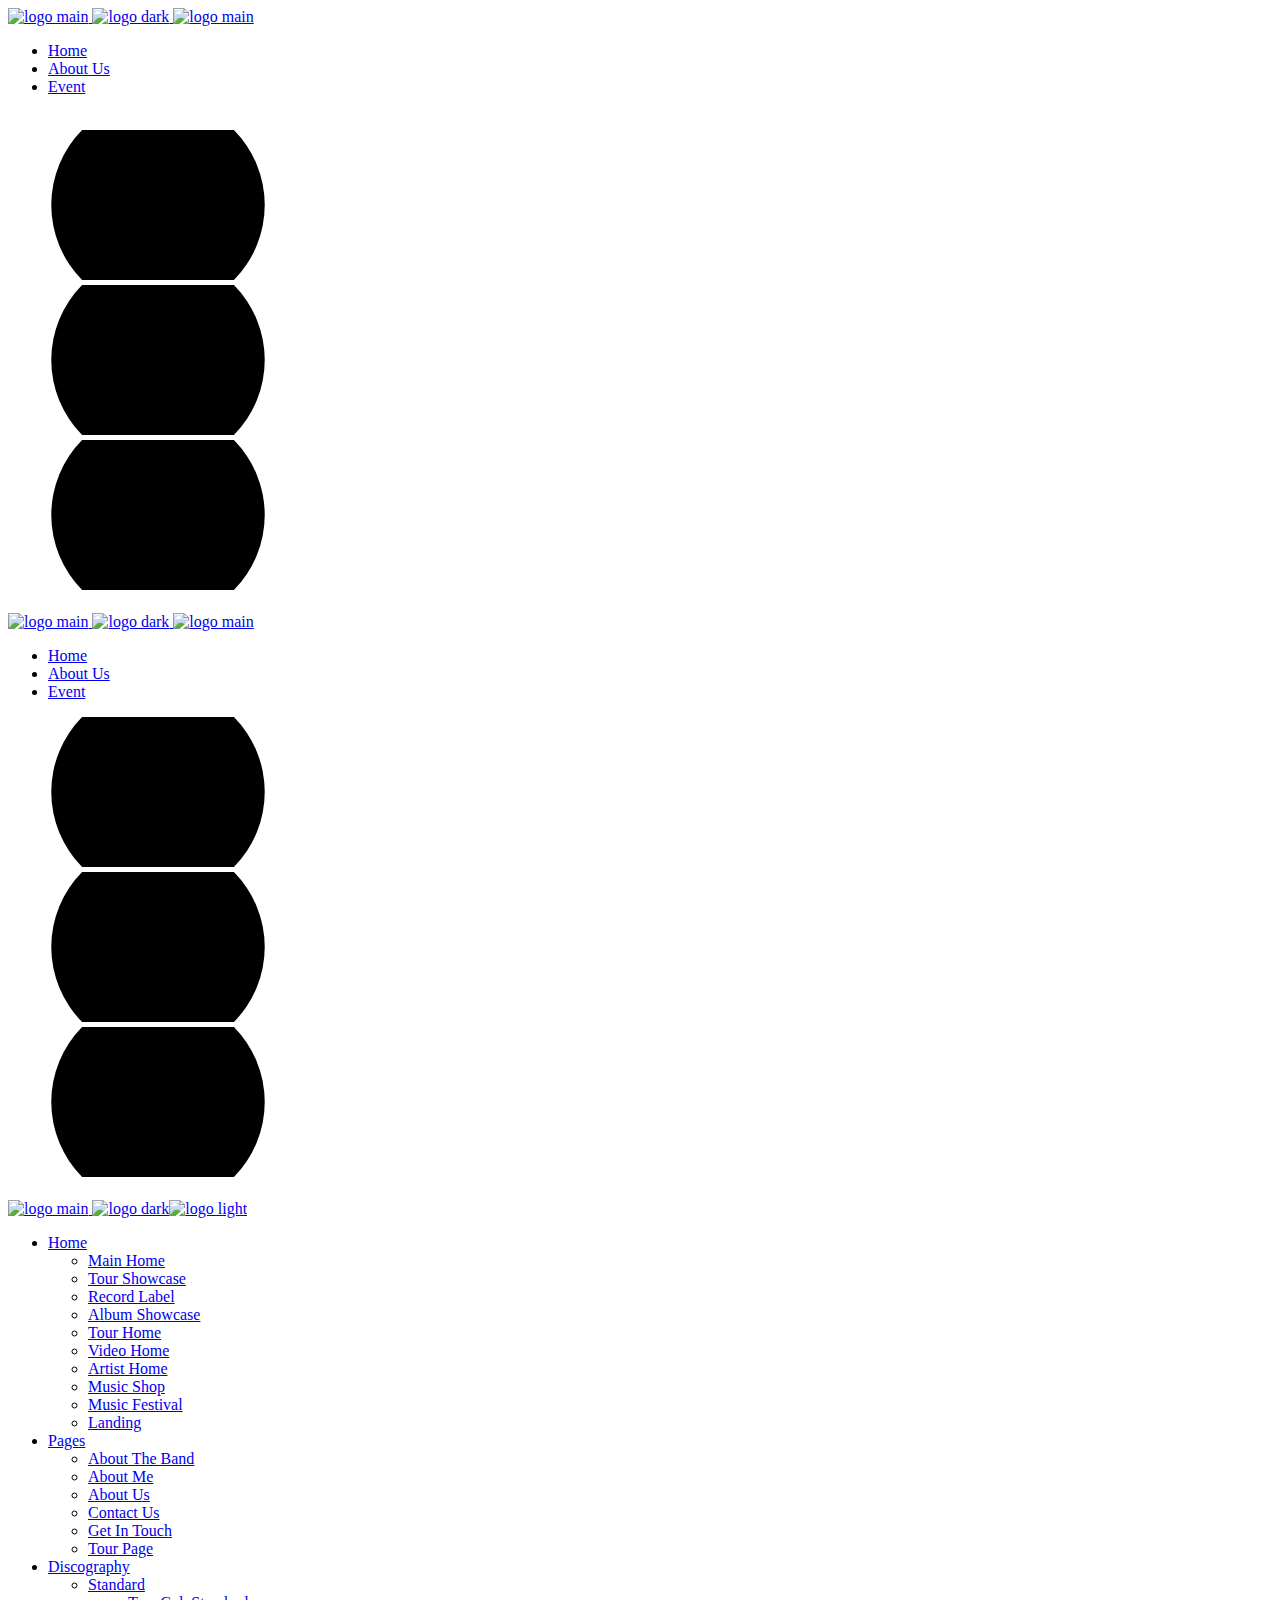
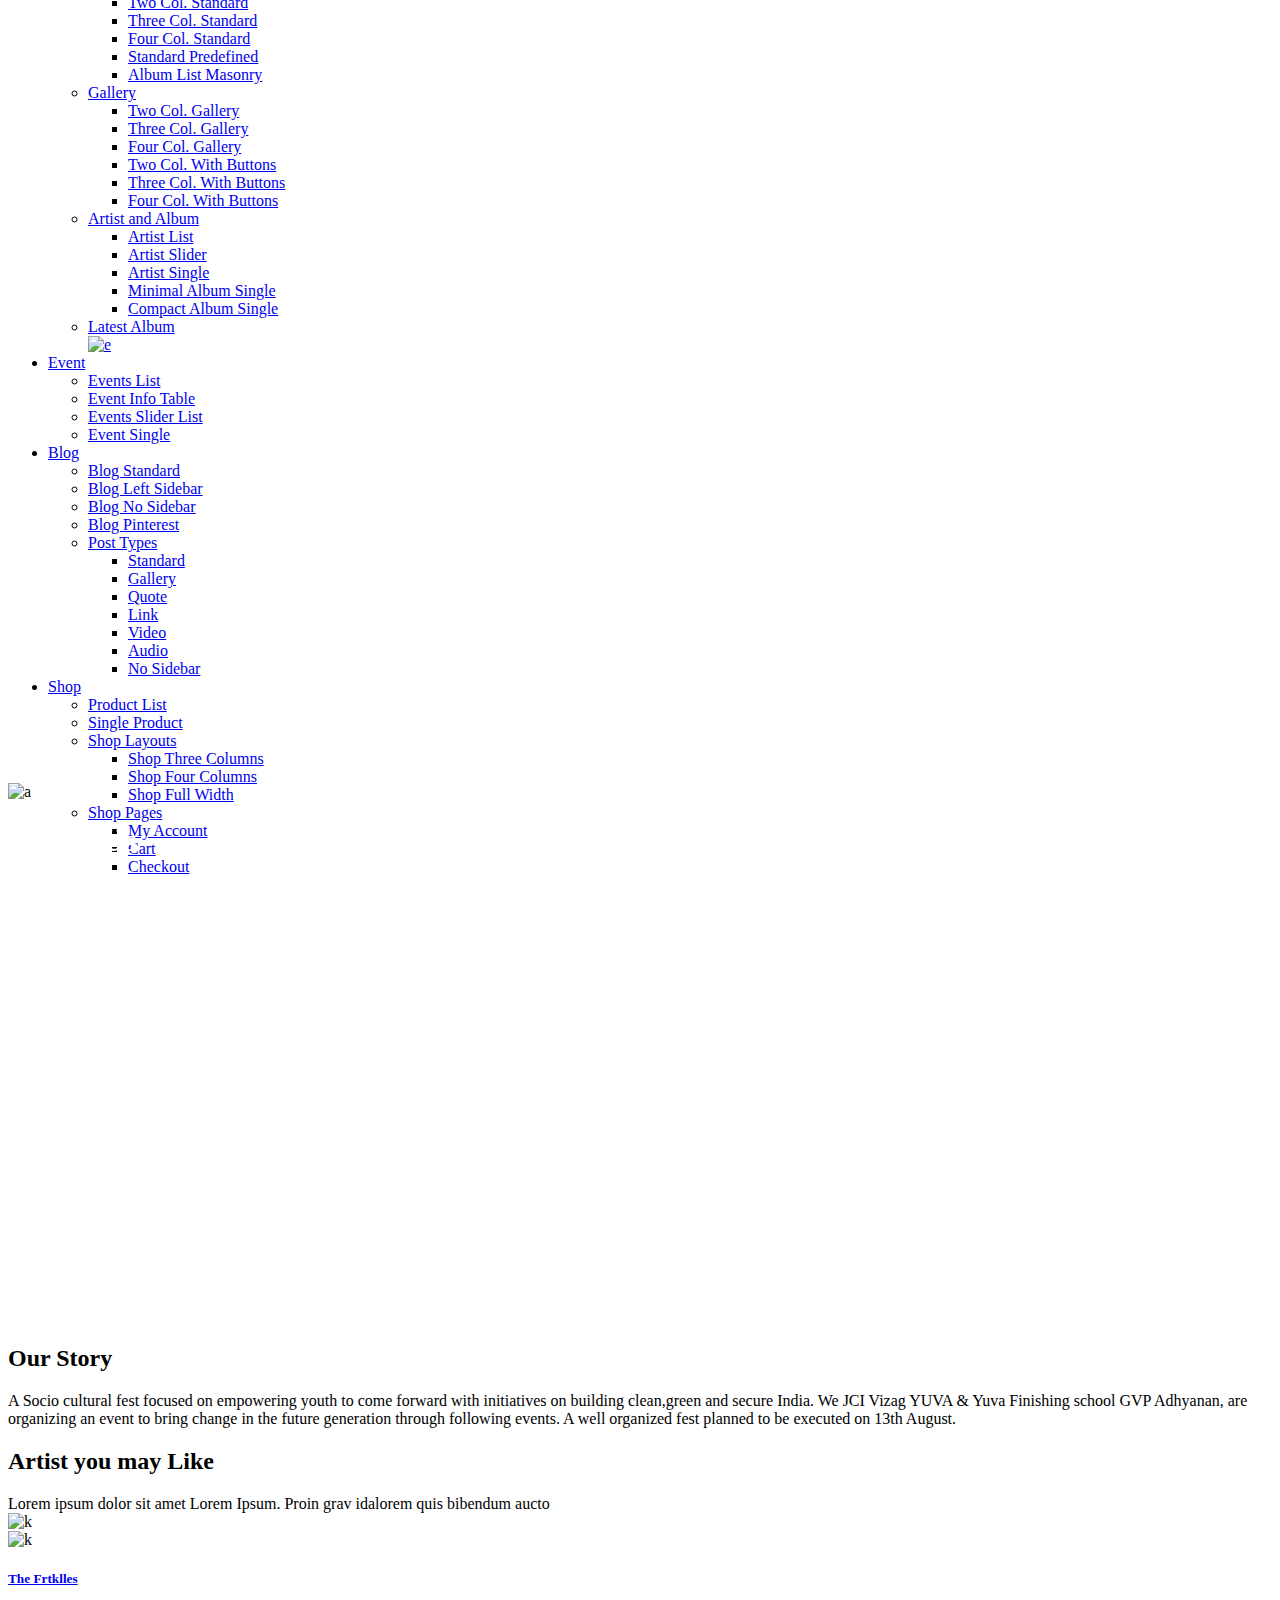
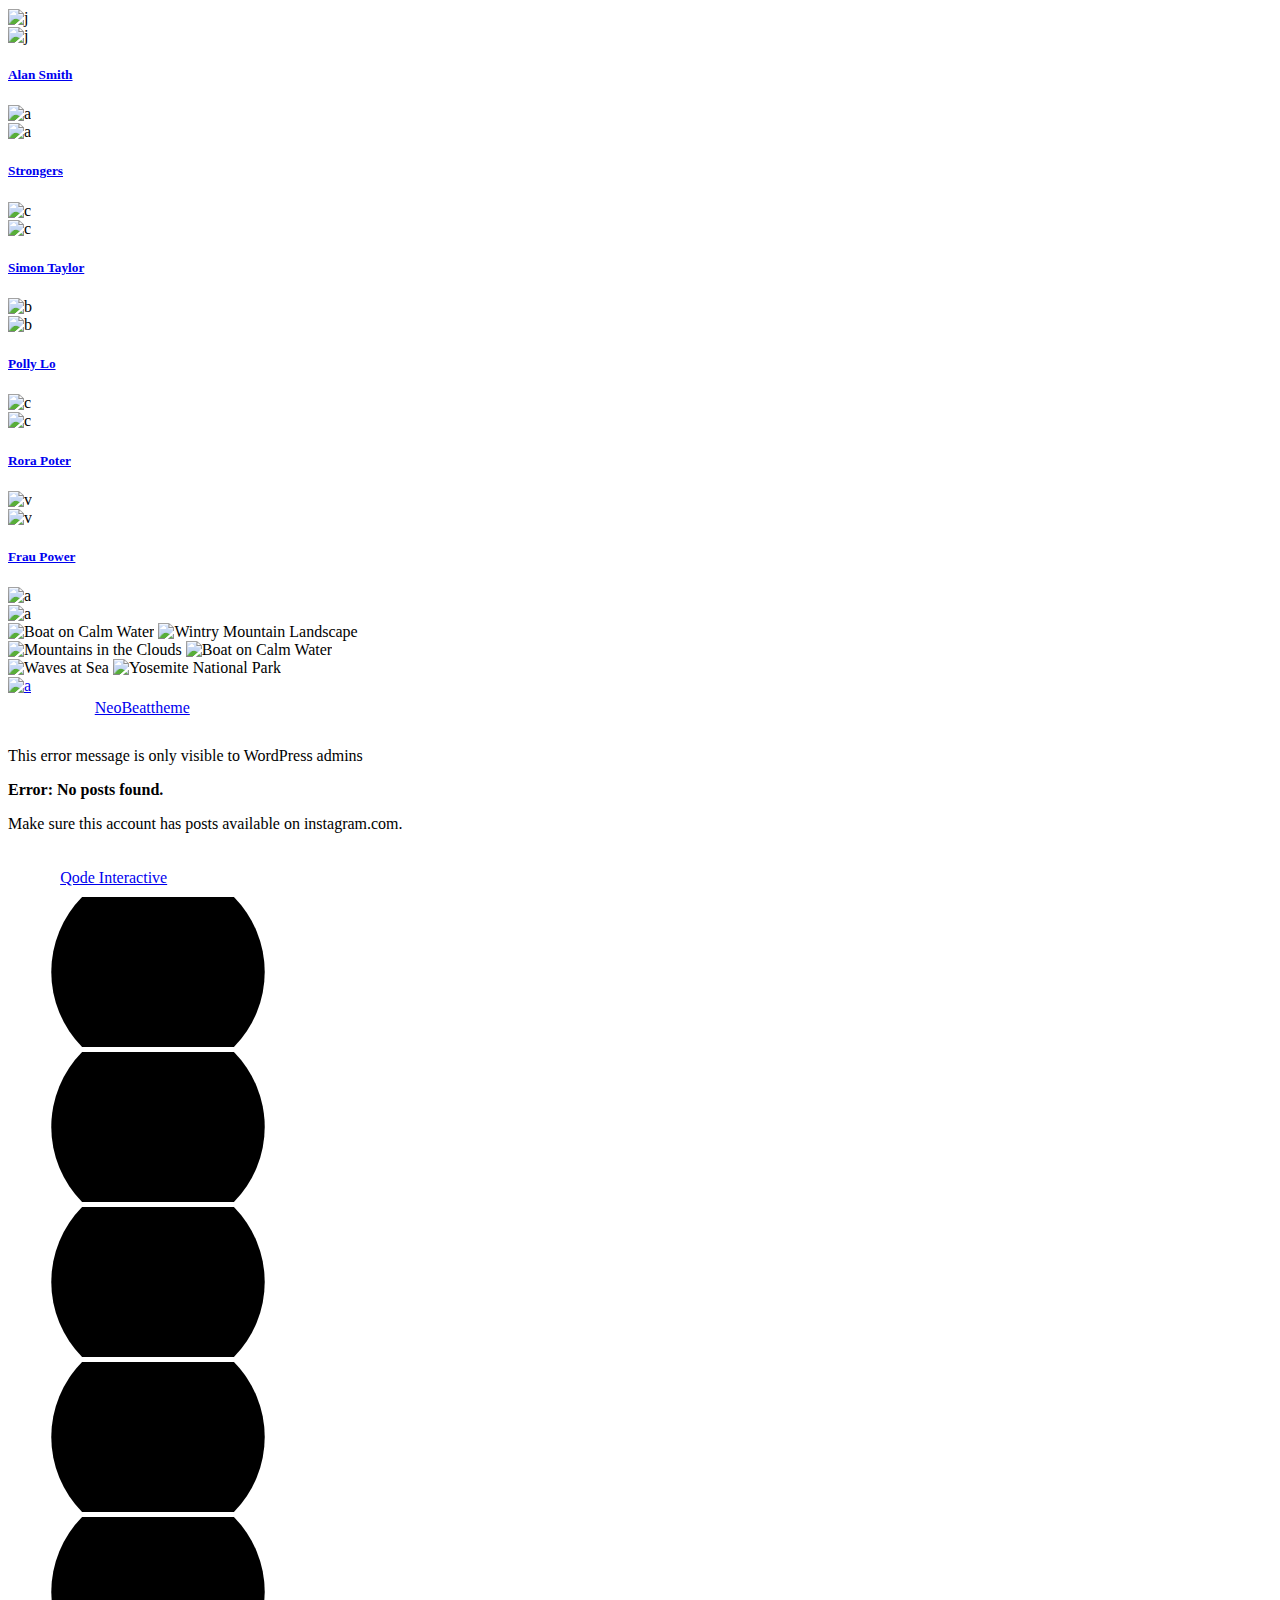
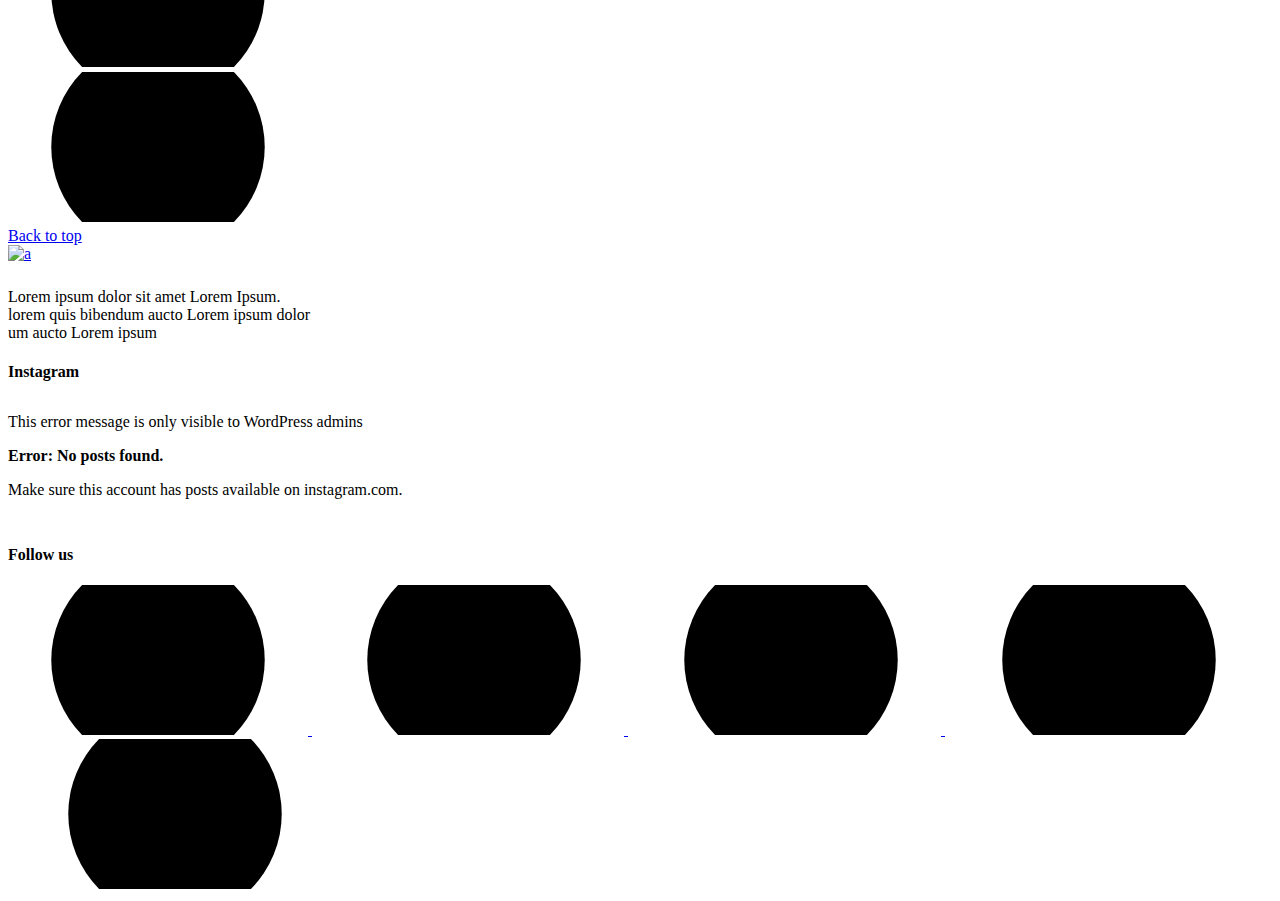
==== aboutus.html @ 77cae266 "bb files" ====
<!DOCTYPE html>
<html lang="en-US" prefix="og: http://ogp.me/ns# fb: http://ogp.me/ns/fb# website: http://ogp.me/ns/website#">
<head>
<meta charset="UTF-8">
<meta name="viewport" content="width=device-width, initial-scale=1, user-scalable=yes">
<link rel="profile" href="https://gmpg.org/xfn/11">
<title>About Us &#8211; NeoBeat</title>

<script data-cfasync="false" data-pagespeed-no-defer>//<![CDATA[
	var gtm4wp_datalayer_name = "dataLayer";
	var dataLayer = dataLayer || [];
//]]>
</script>
<link rel='dns-prefetch' href='//export.qodethemes.com' />
<link rel='dns-prefetch' href='//static.zdassets.com' />
<link rel='dns-prefetch' href='//fonts.googleapis.com' />
<link rel='dns-prefetch' href='//s.w.org' />
<link rel="alternate" type="application/rss+xml" title="NeoBeat &raquo; Feed" href="https://neobeat.qodeinteractive.com/feed/" />
<link rel="alternate" type="application/rss+xml" title="NeoBeat &raquo; Comments Feed" href="https://neobeat.qodeinteractive.com/comments/feed/" />
<script type="text/javascript">
			window._wpemojiSettings = {"baseUrl":"https:\/\/s.w.org\/images\/core\/emoji\/12.0.0-1\/72x72\/","ext":".png","svgUrl":"https:\/\/s.w.org\/images\/core\/emoji\/12.0.0-1\/svg\/","svgExt":".svg","source":{"concatemoji":"https:\/\/neobeat.qodeinteractive.com\/wp-includes\/js\/wp-emoji-release.min.js?ver=5.4.13"}};
			/*! This file is auto-generated */
			!function(e,a,t){var n,r,o,i=a.createElement("canvas"),p=i.getContext&&i.getContext("2d");function s(e,t){var a=String.fromCharCode;p.clearRect(0,0,i.width,i.height),p.fillText(a.apply(this,e),0,0);e=i.toDataURL();return p.clearRect(0,0,i.width,i.height),p.fillText(a.apply(this,t),0,0),e===i.toDataURL()}function c(e){var t=a.createElement("script");t.src=e,t.defer=t.type="text/javascript",a.getElementsByTagName("head")[0].appendChild(t)}for(o=Array("flag","emoji"),t.supports={everything:!0,everythingExceptFlag:!0},r=0;r<o.length;r++)t.supports[o[r]]=function(e){if(!p||!p.fillText)return!1;switch(p.textBaseline="top",p.font="600 32px Arial",e){case"flag":return s([127987,65039,8205,9895,65039],[127987,65039,8203,9895,65039])?!1:!s([55356,56826,55356,56819],[55356,56826,8203,55356,56819])&&!s([55356,57332,56128,56423,56128,56418,56128,56421,56128,56430,56128,56423,56128,56447],[55356,57332,8203,56128,56423,8203,56128,56418,8203,56128,56421,8203,56128,56430,8203,56128,56423,8203,56128,56447]);case"emoji":return!s([55357,56424,55356,57342,8205,55358,56605,8205,55357,56424,55356,57340],[55357,56424,55356,57342,8203,55358,56605,8203,55357,56424,55356,57340])}return!1}(o[r]),t.supports.everything=t.supports.everything&&t.supports[o[r]],"flag"!==o[r]&&(t.supports.everythingExceptFlag=t.supports.everythingExceptFlag&&t.supports[o[r]]);t.supports.everythingExceptFlag=t.supports.everythingExceptFlag&&!t.supports.flag,t.DOMReady=!1,t.readyCallback=function(){t.DOMReady=!0},t.supports.everything||(n=function(){t.readyCallback()},a.addEventListener?(a.addEventListener("DOMContentLoaded",n,!1),e.addEventListener("load",n,!1)):(e.attachEvent("onload",n),a.attachEvent("onreadystatechange",function(){"complete"===a.readyState&&t.readyCallback()})),(n=t.source||{}).concatemoji?c(n.concatemoji):n.wpemoji&&n.twemoji&&(c(n.twemoji),c(n.wpemoji)))}(window,document,window._wpemojiSettings);
		</script>
<style type="text/css">
img.wp-smiley,
img.emoji {
	display: inline !important;
	border: none !important;
	box-shadow: none !important;
	height: 1em !important;
	width: 1em !important;
	margin: 0 .07em !important;
	vertical-align: -0.1em !important;
	background: none !important;
	padding: 0 !important;
}
</style>
<link rel='stylesheet' id='sb_instagram_styles-css' href='https://neobeat.qodeinteractive.com/wp-content/plugins/instagram-feed/css/sb-instagram-2-2.min.css?ver=2.4' type='text/css' media='all' />
<link rel='stylesheet' id='dripicons-css' href='https://neobeat.qodeinteractive.com/wp-content/plugins/neobeat-core/inc/icons/dripicons/assets/css/dripicons.min.css?ver=5.4.13' type='text/css' media='all' />
<link rel='stylesheet' id='elegant-icons-css' href='https://neobeat.qodeinteractive.com/wp-content/plugins/neobeat-core/inc/icons/elegant-icons/assets/css/elegant-icons.min.css?ver=5.4.13' type='text/css' media='all' />
<link rel='stylesheet' id='font-awesome-css' href='https://neobeat.qodeinteractive.com/wp-content/plugins/neobeat-core/inc/icons/font-awesome/assets/css/all.min.css?ver=5.4.13' type='text/css' media='all' />
<link rel='stylesheet' id='ionicons-css' href='https://neobeat.qodeinteractive.com/wp-content/plugins/neobeat-core/inc/icons/ionicons/assets/css/ionicons.min.css?ver=5.4.13' type='text/css' media='all' />
<link rel='stylesheet' id='linea-icons-css' href='https://neobeat.qodeinteractive.com/wp-content/plugins/neobeat-core/inc/icons/linea-icons/assets/css/linea-icons.min.css?ver=5.4.13' type='text/css' media='all' />
<link rel='stylesheet' id='linear-icons-css' href='https://neobeat.qodeinteractive.com/wp-content/plugins/neobeat-core/inc/icons/linear-icons/assets/css/linear-icons.min.css?ver=5.4.13' type='text/css' media='all' />
<link rel='stylesheet' id='material-icons-css' href='https://fonts.googleapis.com/icon?family=Material+Icons&#038;ver=5.4.13' type='text/css' media='all' />
<link rel='stylesheet' id='simple-line-icons-css' href='https://neobeat.qodeinteractive.com/wp-content/plugins/neobeat-core/inc/icons/simple-line-icons/assets/css/simple-line-icons.min.css?ver=5.4.13' type='text/css' media='all' />
<link rel='stylesheet' id='wp-block-library-css' href='https://neobeat.qodeinteractive.com/wp-includes/css/dist/block-library/style.min.css?ver=5.4.13' type='text/css' media='all' />
<link rel='stylesheet' id='wc-block-style-css' href='https://neobeat.qodeinteractive.com/wp-content/plugins/woocommerce/packages/woocommerce-blocks/build/style.css?ver=2.5.16' type='text/css' media='all' />
<link rel='stylesheet' id='contact-form-7-css' href='https://neobeat.qodeinteractive.com/wp-content/plugins/contact-form-7/includes/css/styles.css?ver=5.1.7' type='text/css' media='all' />
<link rel='stylesheet' id='ctf_styles-css' href='https://neobeat.qodeinteractive.com/wp-content/plugins/custom-twitter-feeds/css/ctf-styles.min.css?ver=1.8.1' type='text/css' media='all' />
<link rel='stylesheet' id='rabbit_css-css' href='https://export.qodethemes.com/_toolbar/assets/css/rbt-modules.css?ver=5.4.13' type='text/css' media='all' />
<link rel='stylesheet' id='rs-plugin-settings-css' href='https://neobeat.qodeinteractive.com/wp-content/plugins/revslider/public/assets/css/rs6.css?ver=6.2.3' type='text/css' media='all' />
<style id='rs-plugin-settings-inline-css' type='text/css'>
#rs-demo-id {}
</style>
<style id='woocommerce-inline-inline-css' type='text/css'>
.woocommerce form .form-row .required { visibility: visible; }
</style>
<link rel='stylesheet' id='select2-css' href='https://neobeat.qodeinteractive.com/wp-content/plugins/woocommerce/assets/css/select2.css?ver=4.1.4' type='text/css' media='all' />
<link rel='stylesheet' id='neobeat-core-dashboard-style-css' href='https://neobeat.qodeinteractive.com/wp-content/plugins/neobeat-core/inc/core-dashboard/assets/css/core-dashboard.min.css?ver=5.4.13' type='text/css' media='all' />
<link rel='stylesheet' id='perfect-scrollbar-css' href='https://neobeat.qodeinteractive.com/wp-content/plugins/neobeat-core/assets/plugins/perfect-scrollbar/perfect-scrollbar.css?ver=5.4.13' type='text/css' media='all' />
<link rel='stylesheet' id='swiper-css' href='https://neobeat.qodeinteractive.com/wp-content/themes/neobeat/assets/plugins/swiper/swiper.min.css?ver=5.4.13' type='text/css' media='all' />
<link rel='stylesheet' id='neobeat-main-css' href='https://neobeat.qodeinteractive.com/wp-content/themes/neobeat/assets/css/main.min.css?ver=5.4.13' type='text/css' media='all' />
<link rel='stylesheet' id='neobeat-core-style-css' href='https://neobeat.qodeinteractive.com/wp-content/plugins/neobeat-core/assets/css/neobeat-core.min.css?ver=5.4.13' type='text/css' media='all' />
<link rel='stylesheet' id='magnific-popup-css' href='https://neobeat.qodeinteractive.com/wp-content/themes/neobeat/assets/plugins/magnific-popup/magnific-popup.css?ver=5.4.13' type='text/css' media='all' />
<link rel='stylesheet' id='neobeat-google-fonts-css' href='https://fonts.googleapis.com/css?family=Poppins%3A300%2C400%2C500%2C600%2C700&#038;subset=latin-ext&#038;ver=1.0.0' type='text/css' media='all' />
<link rel='stylesheet' id='neobeat-style-css' href='https://neobeat.qodeinteractive.com/wp-content/themes/neobeat/style.css?ver=5.4.13' type='text/css' media='all' />
<style id='neobeat-style-inline-css' type='text/css'>
@media only screen and (max-width: 680px){h2 { font-size: 40px;}}#qodef-page-outer { margin-top: -109px;}.qodef-fullscreen-menu-holder { background-image: url(https://neobeat.qodeinteractive.com/wp-content/uploads/2020/03/fullsc-meni.jpg);}#qodef-side-area { background-image: url(https://neobeat.qodeinteractive.com/wp-content/uploads/2020/03/side-area-img.jpg);}.qodef-page-title { height: 542px;}.qodef-page-title .qodef-m-title,.qodef-page-title .qodef-breadcrumbs span, .qodef-page-title .qodef-breadcrumbs a { color: #ffffff;}@media only screen and (max-width: 1024px) { .qodef-page-title { height: 200px;}}.qodef-header--standard #qodef-page-header { background-color: rgba(255,255,255,0);}
</style>
<link rel='stylesheet' id='neobeat-core-elementor-css' href='https://neobeat.qodeinteractive.com/wp-content/plugins/neobeat-core/inc/plugins/elementor/assets/css/elementor.min.css?ver=5.4.13' type='text/css' media='all' />
<link rel='stylesheet' id='elementor-icons-css' href='https://neobeat.qodeinteractive.com/wp-content/plugins/elementor/assets/lib/eicons/css/elementor-icons.min.css?ver=5.6.2' type='text/css' media='all' />
<link rel='stylesheet' id='elementor-animations-css' href='https://neobeat.qodeinteractive.com/wp-content/plugins/elementor/assets/lib/animations/animations.min.css?ver=2.9.8' type='text/css' media='all' />
<link rel='stylesheet' id='elementor-frontend-css' href='https://neobeat.qodeinteractive.com/wp-content/plugins/elementor/assets/css/frontend.min.css?ver=2.9.8' type='text/css' media='all' />
<link rel='stylesheet' id='elementor-post-1400-css' href='https://neobeat.qodeinteractive.com/wp-content/uploads/elementor/css/post-1400.css?ver=1627549482' type='text/css' media='all' />
<link rel='stylesheet' id='qode-zendesk-chat-css' href='https://neobeat.qodeinteractive.com/wp-content/plugins/qode-zendesk-chat//assets/main.css?ver=5.4.13' type='text/css' media='all' />
<script type='text/javascript' src='https://neobeat.qodeinteractive.com/wp-includes/js/jquery/jquery.js?ver=1.12.4-wp'></script>
<script type='text/javascript' src='https://neobeat.qodeinteractive.com/wp-includes/js/jquery/jquery-migrate.min.js?ver=1.4.1'></script>
<script type='text/javascript' src='https://neobeat.qodeinteractive.com/wp-content/plugins/revslider/public/assets/js/rbtools.min.js?ver=6.0'></script>
<script type='text/javascript' src='https://neobeat.qodeinteractive.com/wp-content/plugins/revslider/public/assets/js/rs6.min.js?ver=6.2.3'></script>
<script type='text/javascript' src='https://neobeat.qodeinteractive.com/wp-content/plugins/duracelltomi-google-tag-manager/js/gtm4wp-form-move-tracker.js?ver=1.13.1'></script>
<link rel='https://api.w.org/' href='https://neobeat.qodeinteractive.com/wp-json/' />
<link rel="EditURI" type="application/rsd+xml" title="RSD" href="https://neobeat.qodeinteractive.com/xmlrpc.php?rsd" />
<link rel="wlwmanifest" type="application/wlwmanifest+xml" href="https://neobeat.qodeinteractive.com/wp-includes/wlwmanifest.xml" />
<meta name="generator" content="WordPress 5.4.13" />
<meta name="generator" content="WooCommerce 4.1.4" />
<link rel="canonical" href="https://neobeat.qodeinteractive.com/about-us/" />
<link rel='shortlink' href='https://neobeat.qodeinteractive.com/?p=1400' />
<link rel="alternate" type="application/json+oembed" href="https://neobeat.qodeinteractive.com/wp-json/oembed/1.0/embed?url=https%3A%2F%2Fneobeat.qodeinteractive.com%2Fabout-us%2F" />
<link rel="alternate" type="text/xml+oembed" href="https://neobeat.qodeinteractive.com/wp-json/oembed/1.0/embed?url=https%3A%2F%2Fneobeat.qodeinteractive.com%2Fabout-us%2F&#038;format=xml" />


<meta property='og:site_name' content='NeoBeat' />
<meta property='og:url' content='https://neobeat.qodeinteractive.com' />
<meta property='og:locale' content='en_US' />
<meta property='og:description' content='Music WordPress Theme' />
<meta property='og:title' content='NeoBeat' />
<meta property='og:type' content='website' />
<meta property='og:image' content='https://neobeat.qodeinteractive.com/wp-content/uploads/2020/05/open_graph.jpg' />
<meta property='og:image:width' content='1200' />
<meta property='og:image:height' content='630' />
<meta name='twitter:card' content='summary' />
<meta name='twitter:title' content='NeoBeat' />
<meta name='twitter:image' content='https://neobeat.qodeinteractive.com/wp-content/uploads/2020/05/open_graph.jpg' />
<meta name='twitter:description' content='Music WordPress Theme' />


<script data-cfasync="false" data-pagespeed-no-defer>//<![CDATA[
	var dataLayer_content = {"pagePostType":"page","pagePostType2":"single-page","pagePostAuthor":"admin"};
	dataLayer.push( dataLayer_content );//]]>
</script>
<script data-cfasync="false">//<![CDATA[
(function(w,d,s,l,i){w[l]=w[l]||[];w[l].push({'gtm.start':
new Date().getTime(),event:'gtm.js'});var f=d.getElementsByTagName(s)[0],
j=d.createElement(s),dl=l!='dataLayer'?'&l='+l:'';j.async=true;j.src=
'//www.googletagmanager.com/gtm.'+'js?id='+i+dl;f.parentNode.insertBefore(j,f);
})(window,document,'script','dataLayer','GTM-KLJLSX7');//]]>
</script>

 <noscript><style>.woocommerce-product-gallery{ opacity: 1 !important; }</style></noscript>
<meta name="generator" content="Powered by Slider Revolution 6.2.3 - responsive, Mobile-Friendly Slider Plugin for WordPress with comfortable drag and drop interface." />
<link rel="icon" href="https://neobeat.qodeinteractive.com/wp-content/uploads/2020/04/cropped-Favicon_neobeat-32x32.png" sizes="32x32" />
<link rel="icon" href="https://neobeat.qodeinteractive.com/wp-content/uploads/2020/04/cropped-Favicon_neobeat-192x192.png" sizes="192x192" />
<link rel="apple-touch-icon" href="https://neobeat.qodeinteractive.com/wp-content/uploads/2020/04/cropped-Favicon_neobeat-180x180.png" />
<meta name="msapplication-TileImage" content="https://neobeat.qodeinteractive.com/wp-content/uploads/2020/04/cropped-Favicon_neobeat-270x270.png" />
<script type="text/javascript">function setREVStartSize(e){
			//window.requestAnimationFrame(function() {				 
				window.RSIW = window.RSIW===undefined ? window.innerWidth : window.RSIW;	
				window.RSIH = window.RSIH===undefined ? window.innerHeight : window.RSIH;	
				try {								
					var pw = document.getElementById(e.c).parentNode.offsetWidth,
						newh;
					pw = pw===0 || isNaN(pw) ? window.RSIW : pw;
					e.tabw = e.tabw===undefined ? 0 : parseInt(e.tabw);
					e.thumbw = e.thumbw===undefined ? 0 : parseInt(e.thumbw);
					e.tabh = e.tabh===undefined ? 0 : parseInt(e.tabh);
					e.thumbh = e.thumbh===undefined ? 0 : parseInt(e.thumbh);
					e.tabhide = e.tabhide===undefined ? 0 : parseInt(e.tabhide);
					e.thumbhide = e.thumbhide===undefined ? 0 : parseInt(e.thumbhide);
					e.mh = e.mh===undefined || e.mh=="" || e.mh==="auto" ? 0 : parseInt(e.mh,0);		
					if(e.layout==="fullscreen" || e.l==="fullscreen") 						
						newh = Math.max(e.mh,window.RSIH);					
					else{					
						e.gw = Array.isArray(e.gw) ? e.gw : [e.gw];
						for (var i in e.rl) if (e.gw[i]===undefined || e.gw[i]===0) e.gw[i] = e.gw[i-1];					
						e.gh = e.el===undefined || e.el==="" || (Array.isArray(e.el) && e.el.length==0)? e.gh : e.el;
						e.gh = Array.isArray(e.gh) ? e.gh : [e.gh];
						for (var i in e.rl) if (e.gh[i]===undefined || e.gh[i]===0) e.gh[i] = e.gh[i-1];
											
						var nl = new Array(e.rl.length),
							ix = 0,						
							sl;					
						e.tabw = e.tabhide>=pw ? 0 : e.tabw;
						e.thumbw = e.thumbhide>=pw ? 0 : e.thumbw;
						e.tabh = e.tabhide>=pw ? 0 : e.tabh;
						e.thumbh = e.thumbhide>=pw ? 0 : e.thumbh;					
						for (var i in e.rl) nl[i] = e.rl[i]<window.RSIW ? 0 : e.rl[i];
						sl = nl[0];									
						for (var i in nl) if (sl>nl[i] && nl[i]>0) { sl = nl[i]; ix=i;}															
						var m = pw>(e.gw[ix]+e.tabw+e.thumbw) ? 1 : (pw-(e.tabw+e.thumbw)) / (e.gw[ix]);					
						newh =  (e.gh[ix] * m) + (e.tabh + e.thumbh);
					}				
					if(window.rs_init_css===undefined) window.rs_init_css = document.head.appendChild(document.createElement("style"));					
					document.getElementById(e.c).height = newh+"px";
					window.rs_init_css.innerHTML += "#"+e.c+"_wrapper { height: "+newh+"px }";				
				} catch(e){
					console.log("Failure at Presize of Slider:" + e)
				}					   
			//});
		  };</script>
<style type="text/css" id="wp-custom-css">
			.page-id-2432 #qodef-back-to-top {
	display: none;
}

		</style>
</head>
<body class="page-template page-template-page-full-width page-template-page-full-width-php page page-id-1400 theme-neobeat qode-framework-1.1.2 woocommerce-no-js qodef-back-to-top--enabled  qodef-content-grid-1200 qodef-header--light qodef-header--standard qodef-header-appearance--sticky qodef-mobile-header--standard qodef-drop-down-second--full-width qodef-drop-down-second--animate-height neobeat-core-1.0 neobeat-1.0 qodef-rating-stars-hidden qodef-header-standard--center qodef-search--covers-header elementor-default elementor-kit-1166 elementor-page elementor-page-1400" itemscope itemtype="https://schema.org/WebPage">
<div id="qodef-page-wrapper" class="">
<header id="qodef-page-header">
<div id="qodef-page-header-inner">
<div class="qodef-header-wrapper">
<div class="qodef-header-logo-wrapper">
<a itemprop="url" class="qodef-header-logo-link qodef-height--not-set" href="https://neobeat.qodeinteractive.com/" rel="home">
<img width="224" height="42" src="https://neobeat.qodeinteractive.com/wp-content/uploads/2020/04/Logo-dark.png" class="qodef-header-logo-image qodef--main" alt="logo main" /> <img width="224" height="42" src="https://neobeat.qodeinteractive.com/wp-content/uploads/2020/04/Logo-dark.png" class="qodef-header-logo-image qodef--dark" alt="logo dark" /> <img width="224" height="42" src="https://neobeat.qodeinteractive.com/wp-content/uploads/2020/04/Logo-light.png" class="qodef-header-logo-image qodef--light" alt="logo main" /></a> </div>
<nav class="qodef-header-navigation" role="navigation" aria-label="Top Menu">
    <ul id="qodef-main-navigation-menu" class="menu"><li class="menu-item menu-item-type-custom menu-item-object-custom menu-item-has-children menu-item-25 qodef-menu-item--narrow"><a href="#"><span class="qodef-menu-item-inner"><span class="qodef-menu-item-text">Home</span></span></a><span class="qodef-menu-arrow"></span>
    </li>
    <li class="menu-item menu-item-type-custom menu-item-object-custom menu-item-has-children menu-item-26 qodef-menu-item--narrow"><a href="aboutus.html"><span class="qodef-menu-item-inner"><span class="qodef-menu-item-text">About Us</span></span></a><span class="qodef-menu-arrow"></span>
    </li>
    <li class="menu-item menu-item-type-custom menu-item-object-custom current-menu-ancestor current-menu-parent menu-item-has-children menu-item-38 qodef-menu-item--narrow"><a href="event.html"><span class="qodef-menu-item-inner"><span class="qodef-menu-item-text">Event</span></span></a><span class="qodef-menu-arrow"></span>
    </li>
    </ul> </nav>
<div class="qodef-widget-holder">
<div id="neobeat_core_icon-4" class="widget widget_neobeat_core_icon qodef-header-widget-area-one" data-area="header-widget-one"><span class="qodef-shortcode qodef-m  qodef-icon-holder qodef-size--default qodef-layout--normal qodef-has--circle-hover" style="font-size: 19px">
<a itemprop="url" href="https://bandcamp.com/" target="_blank">
<span class="qodef-icon-font-awesome fab fa-bandcamp qodef-icon qodef-e" style=""></span> <svg class="qodef-svg-circle"><circle cx="50%" cy="50%" r="45%"></circle></svg> </a>
</span></div><div id="neobeat_core_icon-3" class="widget widget_neobeat_core_icon qodef-header-widget-area-one" data-area="header-widget-one"><span class="qodef-shortcode qodef-m  qodef-icon-holder qodef-size--default qodef-layout--normal qodef-has--circle-hover" style="font-size: 19px">
<a itemprop="url" href="https://soundcloud.com" target="_blank">
<span class="qodef-icon-font-awesome fab fa-soundcloud qodef-icon qodef-e" style=""></span> <svg class="qodef-svg-circle"><circle cx="50%" cy="50%" r="45%"></circle></svg> </a>
</span></div><div id="neobeat_core_icon-2" class="widget widget_neobeat_core_icon qodef-header-widget-area-one" data-area="header-widget-one"><span class="qodef-shortcode qodef-m  qodef-icon-holder qodef-size--default qodef-layout--normal qodef-has--circle-hover" style="font-size: 19px">
<a itemprop="url" href="https://www.youtube.com/QodeInteractiveVideos" target="_blank">
<span class="qodef-icon-font-awesome fab fa-youtube qodef-icon qodef-e" style=""></span> <svg class="qodef-svg-circle"><circle cx="50%" cy="50%" r="45%"></circle></svg> </a>
</span></div><div id="neobeat_core_side_area_opener-2" class="widget widget_neobeat_core_side_area_opener qodef-header-widget-area-one" data-area="header-widget-one"> <a itemprop="url" class="qodef-side-area-opener qodef-side-area-opener--predefined" style="margin: 0 0 0 7px" href="#">
<span class="qodef-circles"><span class="qodef-circles-row qodef-cr-1"><span class="qodef-circle"></span><span class="qodef-circle"></span><span class="qodef-circle"></span></span><span class="qodef-circles-row qodef-cr-2"><span class="qodef-circle"></span><span class="qodef-circle"></span><span class="qodef-circle"></span></span><span class="qodef-circles-row qodef-cr-3"><span class="qodef-circle"></span><span class="qodef-circle"></span><span class="qodef-circle"></span></span></span> </a>
</div> </div>
</div>
</div>
<div class="qodef-header-sticky">
<div class="qodef-header-sticky-inner ">
<div class="qodef-header-wrapper">
<div class="qodef-header-logo-wrapper">
<a itemprop="url" class="qodef-header-logo-link qodef-height--not-set" href="https://neobeat.qodeinteractive.com/" rel="home">
<img width="224" height="42" src="https://neobeat.qodeinteractive.com/wp-content/uploads/2020/04/Logo-dark.png" class="qodef-header-logo-image qodef--main" alt="logo main" /> <img width="224" height="42" src="https://neobeat.qodeinteractive.com/wp-content/uploads/2020/04/Logo-dark.png" class="qodef-header-logo-image qodef--dark" alt="logo dark" /> <img width="224" height="42" src="https://neobeat.qodeinteractive.com/wp-content/uploads/2020/04/Logo-light.png" class="qodef-header-logo-image qodef--light" alt="logo main" /></a> </div>
<nav class="qodef-header-navigation" role="navigation" aria-label="Top Menu">
	<ul id="qodef-main-navigation-menu" class="menu"><li class="menu-item menu-item-type-custom menu-item-object-custom menu-item-has-children menu-item-25 qodef-menu-item--narrow"><a href="#"><span class="qodef-menu-item-inner"><span class="qodef-menu-item-text">Home</span></span></a><span class="qodef-menu-arrow"></span>
	</li>
	<li class="menu-item menu-item-type-custom menu-item-object-custom menu-item-has-children menu-item-26 qodef-menu-item--narrow"><a href="aboutus.html"><span class="qodef-menu-item-inner"><span class="qodef-menu-item-text">About Us</span></span></a><span class="qodef-menu-arrow"></span>
	</li>
	<li class="menu-item menu-item-type-custom menu-item-object-custom current-menu-ancestor current-menu-parent menu-item-has-children menu-item-38 qodef-menu-item--narrow"><a href="event.html"><span class="qodef-menu-item-inner"><span class="qodef-menu-item-text">Event</span></span></a><span class="qodef-menu-arrow"></span>
	</li>
	</ul> </nav><div class="qodef-widget-holder">
<div id="neobeat_core_icon-23" class="widget widget_neobeat_core_icon qodef-sticky-right"><span class="qodef-shortcode qodef-m  qodef-icon-holder qodef-size--default qodef-layout--normal qodef-has--circle-hover" style="font-size: 19px">
<a itemprop="url" href="https://bandcamp.com/" target="_blank">
<span class="qodef-icon-font-awesome fab fa-bandcamp qodef-icon qodef-e" style=""></span> <svg class="qodef-svg-circle"><circle cx="50%" cy="50%" r="45%"></circle></svg> </a>
</span></div><div id="neobeat_core_icon-22" class="widget widget_neobeat_core_icon qodef-sticky-right"><span class="qodef-shortcode qodef-m  qodef-icon-holder qodef-size--default qodef-layout--normal qodef-has--circle-hover" style="font-size: 19px">
<a itemprop="url" href="https://soundcloud.com" target="_blank">
<span class="qodef-icon-font-awesome fab fa-soundcloud qodef-icon qodef-e" style=""></span> <svg class="qodef-svg-circle"><circle cx="50%" cy="50%" r="45%"></circle></svg> </a>
</span></div><div id="neobeat_core_icon-24" class="widget widget_neobeat_core_icon qodef-sticky-right"><span class="qodef-shortcode qodef-m  qodef-icon-holder qodef-size--default qodef-layout--normal qodef-has--circle-hover" style="font-size: 19px">
<a itemprop="url" href="https://www.youtube.com/QodeInteractiveVideos" target="_blank">
<span class="qodef-icon-font-awesome fab fa-youtube qodef-icon qodef-e" style=""></span> <svg class="qodef-svg-circle"><circle cx="50%" cy="50%" r="45%"></circle></svg> </a>
</span></div><div id="neobeat_core_side_area_opener-4" class="widget widget_neobeat_core_side_area_opener qodef-sticky-right"> <a itemprop="url" class="qodef-side-area-opener qodef-side-area-opener--predefined" style="color: #2a1946;;margin: 0 0 0 5px" href="#">
<span class="qodef-circles"><span class="qodef-circles-row qodef-cr-1"><span class="qodef-circle"></span><span class="qodef-circle"></span><span class="qodef-circle"></span></span><span class="qodef-circles-row qodef-cr-2"><span class="qodef-circle"></span><span class="qodef-circle"></span><span class="qodef-circle"></span></span><span class="qodef-circles-row qodef-cr-3"><span class="qodef-circle"></span><span class="qodef-circle"></span><span class="qodef-circle"></span></span></span> </a>
</div> </div>
</div>
</div>
</div></header><header id="qodef-page-mobile-header">
<div id="qodef-page-mobile-header-inner">
<a itemprop="url" class="qodef-mobile-header-logo-link" href="https://neobeat.qodeinteractive.com/" style="height:22px" rel="home">
<img width="224" height="42" src="https://neobeat.qodeinteractive.com/wp-content/uploads/2020/04/Logo-dark.png" class="qodef-header-logo-image qodef--main" alt="logo main" /> <img width="224" height="42" src="https://neobeat.qodeinteractive.com/wp-content/uploads/2020/04/Logo-light.png" class="qodef-header-logo-image qodef--dark" alt="logo dark" /><img width="224" height="42" src="https://neobeat.qodeinteractive.com/wp-content/uploads/2020/04/Logo-light.png" class="qodef-header-logo-image qodef--light" alt="logo light" /></a><a id="qodef-mobile-header-opener" href="#">
<span class="qodef-circles">
<span class="qodef-circles-row qodef-cr-1">
<span class="qodef-circle"></span>
<span class="qodef-circle"></span>
<span class="qodef-circle"></span>
</span>
<span class="qodef-circles-row qodef-cr-2">
<span class="qodef-circle"></span>
<span class="qodef-circle"></span>
<span class="qodef-circle"></span>
</span>
<span class="qodef-circles-row qodef-cr-3">
<span class="qodef-circle"></span>
<span class="qodef-circle"></span>
<span class="qodef-circle"></span>
</span>
</span>
</a> <nav id="qodef-mobile-header-navigation" class="qodef-m" role="navigation" aria-label="Mobile Menu">
<div class="qodef-m-inner"><ul id="qodef-mobile-header-navigation-menu" class="qodef-content-grid"><li class="menu-item menu-item-type-custom menu-item-object-custom menu-item-has-children menu-item-25 qodef-menu-item--narrow"><a href="#"><span class="qodef-menu-item-inner">Home</span></a><span class="qodef-menu-arrow"></span>
<div class="qodef-drop-down-second"><div class="qodef-drop-down-second-inner"><ul class="sub-menu">
<li class="menu-item menu-item-type-post_type menu-item-object-page menu-item-home menu-item-24"><a href="https://neobeat.qodeinteractive.com/"><span class="qodef-menu-item-inner">Main Home</span></a></li>
<li class="menu-item menu-item-type-post_type menu-item-object-page menu-item-528"><a href="https://neobeat.qodeinteractive.com/tour-showcase/"><span class="qodef-menu-item-inner">Tour Showcase</span></a></li>
<li class="menu-item menu-item-type-post_type menu-item-object-page menu-item-288"><a href="https://neobeat.qodeinteractive.com/record-label/"><span class="qodef-menu-item-inner">Record Label</span></a></li>
<li class="menu-item menu-item-type-post_type menu-item-object-page menu-item-2181"><a href="https://neobeat.qodeinteractive.com/album-showcase/"><span class="qodef-menu-item-inner">Album Showcase</span></a></li>
<li class="menu-item menu-item-type-post_type menu-item-object-page menu-item-1746"><a href="https://neobeat.qodeinteractive.com/tour-home/"><span class="qodef-menu-item-inner">Tour Home</span></a></li>
<li class="menu-item menu-item-type-post_type menu-item-object-page menu-item-1494"><a href="https://neobeat.qodeinteractive.com/video-home/"><span class="qodef-menu-item-inner">Video Home</span></a></li>
<li class="menu-item menu-item-type-post_type menu-item-object-page menu-item-588"><a href="https://neobeat.qodeinteractive.com/artist-home/"><span class="qodef-menu-item-inner">Artist Home</span></a></li>
<li class="menu-item menu-item-type-post_type menu-item-object-page menu-item-1234"><a href="https://neobeat.qodeinteractive.com/music-shop/"><span class="qodef-menu-item-inner">Music Shop</span></a></li>
<li class="menu-item menu-item-type-post_type menu-item-object-page menu-item-700"><a href="https://neobeat.qodeinteractive.com/music-festival/"><span class="qodef-menu-item-inner">Music Festival</span></a></li>
<li class="menu-item menu-item-type-post_type menu-item-object-page menu-item-2437"><a href="https://neobeat.qodeinteractive.com/landing/"><span class="qodef-menu-item-inner">Landing</span></a></li>
</ul></div></div>
</li>
<li class="menu-item menu-item-type-custom menu-item-object-custom current-menu-ancestor current-menu-parent menu-item-has-children menu-item-26 qodef-menu-item--narrow"><a href="#"><span class="qodef-menu-item-inner">Pages</span></a><span class="qodef-menu-arrow"></span>
<div class="qodef-drop-down-second"><div class="qodef-drop-down-second-inner"><ul class="sub-menu">
<li class="menu-item menu-item-type-post_type menu-item-object-page menu-item-1322"><a href="https://neobeat.qodeinteractive.com/about-the-band/"><span class="qodef-menu-item-inner">About The Band</span></a></li>
<li class="menu-item menu-item-type-post_type menu-item-object-page menu-item-1394"><a href="https://neobeat.qodeinteractive.com/about-me/"><span class="qodef-menu-item-inner">About Me</span></a></li>
<li class="menu-item menu-item-type-post_type menu-item-object-page current-menu-item page_item page-item-1400 current_page_item menu-item-1414"><a href="https://neobeat.qodeinteractive.com/about-us/"><span class="qodef-menu-item-inner">About Us</span></a></li>
<li class="menu-item menu-item-type-post_type menu-item-object-page menu-item-1480"><a href="https://neobeat.qodeinteractive.com/contact-us/"><span class="qodef-menu-item-inner">Contact Us</span></a></li>
<li class="menu-item menu-item-type-post_type menu-item-object-page menu-item-1630"><a href="https://neobeat.qodeinteractive.com/get-in-touch/"><span class="qodef-menu-item-inner">Get In Touch</span></a></li>
<li class="menu-item menu-item-type-post_type menu-item-object-page menu-item-1681"><a href="https://neobeat.qodeinteractive.com/tour-page/"><span class="qodef-menu-item-inner">Tour Page</span></a></li>
</ul></div></div>
</li>
<li class="menu-item menu-item-type-custom menu-item-object-custom menu-item-has-children menu-item-27 qodef-menu-item--wide"><a href="#"><span class="qodef-menu-item-inner">Discography</span></a><span class="qodef-menu-arrow"></span>
<div class="qodef-drop-down-second"><div class="qodef-drop-down-second-inner qodef-content-grid"><ul class="sub-menu">
<li class="menu-item menu-item-type-custom menu-item-object-custom menu-item-has-children menu-item-2270 qodef--hide-link"><a href="#" onclick="JavaScript: return false;"><span class="qodef-menu-item-inner">Standard</span></a><span class="qodef-menu-arrow"></span>
<ul class="sub-menu">
<li class="menu-item menu-item-type-post_type menu-item-object-page menu-item-3679"><a href="https://neobeat.qodeinteractive.com/two-col-standard/"><span class="qodef-menu-item-inner">Two Col. Standard</span></a></li>
<li class="menu-item menu-item-type-post_type menu-item-object-page menu-item-2315"><a href="https://neobeat.qodeinteractive.com/three-col-standard/"><span class="qodef-menu-item-inner">Three Col. Standard</span></a></li>
<li class="menu-item menu-item-type-post_type menu-item-object-page menu-item-3678"><a href="https://neobeat.qodeinteractive.com/four-col-standard/"><span class="qodef-menu-item-inner">Four Col. Standard</span></a></li>
<li class="menu-item menu-item-type-post_type menu-item-object-page menu-item-2316"><a href="https://neobeat.qodeinteractive.com/standard-predefined/"><span class="qodef-menu-item-inner">Standard Predefined</span></a></li>
<li class="menu-item menu-item-type-post_type menu-item-object-page menu-item-3649"><a href="https://neobeat.qodeinteractive.com/album-list-masonry/"><span class="qodef-menu-item-inner">Album List Masonry</span></a></li>
</ul>
</li>
<li class="menu-item menu-item-type-custom menu-item-object-custom menu-item-has-children menu-item-32 qodef--hide-link"><a href="#" onclick="JavaScript: return false;"><span class="qodef-menu-item-inner">Gallery</span></a><span class="qodef-menu-arrow"></span>
<ul class="sub-menu">
<li class="menu-item menu-item-type-post_type menu-item-object-page menu-item-3646"><a href="https://neobeat.qodeinteractive.com/two-col-gallery/"><span class="qodef-menu-item-inner">Two Col. Gallery</span></a></li>
<li class="menu-item menu-item-type-post_type menu-item-object-page menu-item-2317"><a href="https://neobeat.qodeinteractive.com/three-col-gallery/"><span class="qodef-menu-item-inner">Three Col. Gallery</span></a></li>
<li class="menu-item menu-item-type-post_type menu-item-object-page menu-item-3645"><a href="https://neobeat.qodeinteractive.com/four-col-gallery/"><span class="qodef-menu-item-inner">Four Col. Gallery</span></a></li>
<li class="menu-item menu-item-type-post_type menu-item-object-page menu-item-3668"><a href="https://neobeat.qodeinteractive.com/two-col-with-buttons/"><span class="qodef-menu-item-inner">Two Col. With Buttons</span></a></li>
<li class="menu-item menu-item-type-post_type menu-item-object-page menu-item-2269"><a href="https://neobeat.qodeinteractive.com/three-col-with-buttons/"><span class="qodef-menu-item-inner">Three Col. With Buttons</span></a></li>
<li class="menu-item menu-item-type-post_type menu-item-object-page menu-item-3667"><a href="https://neobeat.qodeinteractive.com/four-col-with-buttons/"><span class="qodef-menu-item-inner">Four Col. With Buttons</span></a></li>
</ul>
</li>
<li class="menu-item menu-item-type-custom menu-item-object-custom menu-item-has-children menu-item-2327 qodef--hide-link"><a href="#" onclick="JavaScript: return false;"><span class="qodef-menu-item-inner">Artist and Album</span></a><span class="qodef-menu-arrow"></span>
<ul class="sub-menu">
<li class="menu-item menu-item-type-post_type menu-item-object-page menu-item-2336"><a href="https://neobeat.qodeinteractive.com/artist-list/"><span class="qodef-menu-item-inner">Artist List</span></a></li>
<li class="menu-item menu-item-type-post_type menu-item-object-page menu-item-2326"><a href="https://neobeat.qodeinteractive.com/artist-slider/"><span class="qodef-menu-item-inner">Artist Slider</span></a></li>
<li class="menu-item menu-item-type-taxonomy menu-item-object-artist menu-item-3689"><a href="https://neobeat.qodeinteractive.com/artist/rosa-morelos/"><span class="qodef-menu-item-inner">Artist Single</span></a></li>
<li class="menu-item menu-item-type-post_type menu-item-object-album menu-item-3235"><a href="https://neobeat.qodeinteractive.com/album/listening-to-me/"><span class="qodef-menu-item-inner">Minimal Album Single</span></a></li>
<li class="menu-item menu-item-type-post_type menu-item-object-album menu-item-3237"><a href="https://neobeat.qodeinteractive.com/album/electro-live/"><span class="qodef-menu-item-inner">Compact Album Single</span></a></li>
</ul>
</li>
<li class="menu-item menu-item-type-custom menu-item-object-custom menu-item-3618 qodef--hide-link"><a href="#" onclick="JavaScript: return false;"><span class="qodef-menu-item-inner">Latest Album</span></a><div class="qodef-mega-menu-widget-holder"><div class="widget widget_media_image" data-area="dropdown-img"><a href="https://neobeat.qodeinteractive.com/album/live-concert/"><img width="166" height="165" src="https://neobeat.qodeinteractive.com/wp-content/uploads/2020/03/dd-image.png" class="image wp-image-3608  attachment-full size-full" alt="e" style="max-width: 100%; height: auto;" srcset="https://neobeat.qodeinteractive.com/wp-content/uploads/2020/03/dd-image.png 166w, https://neobeat.qodeinteractive.com/wp-content/uploads/2020/03/dd-image-150x150.png 150w, https://neobeat.qodeinteractive.com/wp-content/uploads/2020/03/dd-image-100x100.png 100w" sizes="(max-width: 166px) 100vw, 166px" /></a></div></div></li>
</ul></div></div>
</li>
<li class="menu-item menu-item-type-custom menu-item-object-custom menu-item-has-children menu-item-38 qodef-menu-item--narrow"><a href="#"><span class="qodef-menu-item-inner">Event</span></a><span class="qodef-menu-arrow"></span>
<div class="qodef-drop-down-second"><div class="qodef-drop-down-second-inner"><ul class="sub-menu">
<li class="menu-item menu-item-type-post_type menu-item-object-page menu-item-1755"><a href="https://neobeat.qodeinteractive.com/events-list/"><span class="qodef-menu-item-inner">Events List</span></a></li>
<li class="menu-item menu-item-type-post_type menu-item-object-page menu-item-1952"><a href="https://neobeat.qodeinteractive.com/event-info-table/"><span class="qodef-menu-item-inner">Event Info Table</span></a></li>
<li class="menu-item menu-item-type-post_type menu-item-object-page menu-item-1967"><a href="https://neobeat.qodeinteractive.com/events-slider-list/"><span class="qodef-menu-item-inner">Events Slider List</span></a></li>
<li class="menu-item menu-item-type-post_type menu-item-object-event-item menu-item-3207"><a href="https://neobeat.qodeinteractive.com/event-item/west-europe-tour/"><span class="qodef-menu-item-inner">Event Single</span></a></li>
</ul></div></div>
</li>
<li class="menu-item menu-item-type-custom menu-item-object-custom menu-item-has-children menu-item-39 qodef-menu-item--narrow"><a href="#"><span class="qodef-menu-item-inner">Blog</span></a><span class="qodef-menu-arrow"></span>
<div class="qodef-drop-down-second"><div class="qodef-drop-down-second-inner"><ul class="sub-menu">
<li class="menu-item menu-item-type-post_type menu-item-object-page menu-item-1159"><a href="https://neobeat.qodeinteractive.com/blog-standard/"><span class="qodef-menu-item-inner">Blog Standard</span></a></li>
<li class="menu-item menu-item-type-post_type menu-item-object-page menu-item-1162"><a href="https://neobeat.qodeinteractive.com/blog-left-sidebar/"><span class="qodef-menu-item-inner">Blog Left Sidebar</span></a></li>
<li class="menu-item menu-item-type-post_type menu-item-object-page menu-item-1165"><a href="https://neobeat.qodeinteractive.com/blog-no-sidebar/"><span class="qodef-menu-item-inner">Blog No Sidebar</span></a></li>
<li class="menu-item menu-item-type-post_type menu-item-object-page menu-item-529"><a href="https://neobeat.qodeinteractive.com/blog-pinterest/"><span class="qodef-menu-item-inner">Blog Pinterest</span></a></li>
<li class="menu-item menu-item-type-custom menu-item-object-custom menu-item-has-children menu-item-665"><a href="#"><span class="qodef-menu-item-inner">Post Types</span></a><span class="qodef-menu-arrow"></span>
<ul class="sub-menu">
<li class="menu-item menu-item-type-post_type menu-item-object-post menu-item-666"><a href="https://neobeat.qodeinteractive.com/tons-of-cool-shortcodes/"><span class="qodef-menu-item-inner">Standard</span></a></li>
<li class="menu-item menu-item-type-post_type menu-item-object-post menu-item-677"><a href="https://neobeat.qodeinteractive.com/no-coding-required-all-fun/"><span class="qodef-menu-item-inner">Gallery</span></a></li>
<li class="menu-item menu-item-type-post_type menu-item-object-post menu-item-1168"><a href="https://neobeat.qodeinteractive.com/album-recension/"><span class="qodef-menu-item-inner">Quote</span></a></li>
<li class="menu-item menu-item-type-post_type menu-item-object-post menu-item-3241"><a href="https://neobeat.qodeinteractive.com/voodoo-people/"><span class="qodef-menu-item-inner">Link</span></a></li>
<li class="menu-item menu-item-type-post_type menu-item-object-post menu-item-686"><a href="https://neobeat.qodeinteractive.com/highly-customizable-easy-import/"><span class="qodef-menu-item-inner">Video</span></a></li>
<li class="menu-item menu-item-type-post_type menu-item-object-post menu-item-1173"><a href="https://neobeat.qodeinteractive.com/rhythm-is-a-dancer/"><span class="qodef-menu-item-inner">Audio</span></a></li>
<li class="menu-item menu-item-type-post_type menu-item-object-post menu-item-1179"><a href="https://neobeat.qodeinteractive.com/looking-for-a-tune/"><span class="qodef-menu-item-inner">No Sidebar</span></a></li>
</ul>
</li>
</ul></div></div>
</li>
<li class="menu-item menu-item-type-custom menu-item-object-custom menu-item-has-children menu-item-40 qodef-menu-item--narrow"><a href="#"><span class="qodef-menu-item-inner">Shop</span></a><span class="qodef-menu-arrow"></span>
<div class="qodef-drop-down-second"><div class="qodef-drop-down-second-inner"><ul class="sub-menu">
<li class="menu-item menu-item-type-post_type menu-item-object-page menu-item-848"><a href="https://neobeat.qodeinteractive.com/shop/"><span class="qodef-menu-item-inner">Product List</span></a></li>
<li class="menu-item menu-item-type-post_type menu-item-object-product menu-item-910"><a href="https://neobeat.qodeinteractive.com/product/purple-phones/"><span class="qodef-menu-item-inner">Single Product</span></a></li>
<li class="menu-item menu-item-type-custom menu-item-object-custom menu-item-has-children menu-item-849"><a href="#"><span class="qodef-menu-item-inner">Shop Layouts</span></a><span class="qodef-menu-arrow"></span>
<ul class="sub-menu">
<li class="menu-item menu-item-type-post_type menu-item-object-page menu-item-881"><a href="https://neobeat.qodeinteractive.com/shop-three-columns/"><span class="qodef-menu-item-inner">Shop Three Columns</span></a></li>
<li class="menu-item menu-item-type-post_type menu-item-object-page menu-item-880"><a href="https://neobeat.qodeinteractive.com/shop-four-columns/"><span class="qodef-menu-item-inner">Shop Four Columns</span></a></li>
<li class="menu-item menu-item-type-post_type menu-item-object-page menu-item-879"><a href="https://neobeat.qodeinteractive.com/shop-full-width/"><span class="qodef-menu-item-inner">Shop Full Width</span></a></li>
</ul>
</li>
<li class="menu-item menu-item-type-custom menu-item-object-custom menu-item-has-children menu-item-850"><a href="#"><span class="qodef-menu-item-inner">Shop Pages</span></a><span class="qodef-menu-arrow"></span>
<ul class="sub-menu">
<li class="menu-item menu-item-type-post_type menu-item-object-page menu-item-853"><a href="https://neobeat.qodeinteractive.com/my-account/"><span class="qodef-menu-item-inner">My Account</span></a></li>
<li class="menu-item menu-item-type-post_type menu-item-object-page menu-item-851"><a href="https://neobeat.qodeinteractive.com/cart/"><span class="qodef-menu-item-inner">Cart</span></a></li>
<li class="menu-item menu-item-type-post_type menu-item-object-page menu-item-852"><a href="https://neobeat.qodeinteractive.com/checkout/"><span class="qodef-menu-item-inner">Checkout</span></a></li>
</ul>
</li>
</ul></div></div>
</li>
</ul></div> </nav>
</div>
</header> <div id="qodef-page-outer">
<div class="qodef-page-title qodef-m qodef-title--standard qodef-alignment--center qodef-vertical-alignment--window-top qodef--has-image qodef-image--parallax qodef-parallax">
<div class="qodef-m-inner">
<div class="qodef-parallax-img-holder"><div class="qodef-parallax-img-wrapper"><img width="1920" height="1000" src="https://neobeat.qodeinteractive.com/wp-content/uploads/2020/03/About-us-title-img.jpg" class="qodef-parallax-img" alt="a" srcset="https://neobeat.qodeinteractive.com/wp-content/uploads/2020/03/About-us-title-img.jpg 1920w, https://neobeat.qodeinteractive.com/wp-content/uploads/2020/03/About-us-title-img-600x313.jpg 600w, https://neobeat.qodeinteractive.com/wp-content/uploads/2020/03/About-us-title-img-800x417.jpg 800w, https://neobeat.qodeinteractive.com/wp-content/uploads/2020/03/About-us-title-img-300x156.jpg 300w, https://neobeat.qodeinteractive.com/wp-content/uploads/2020/03/About-us-title-img-1024x533.jpg 1024w, https://neobeat.qodeinteractive.com/wp-content/uploads/2020/03/About-us-title-img-768x400.jpg 768w, https://neobeat.qodeinteractive.com/wp-content/uploads/2020/03/About-us-title-img-1536x800.jpg 1536w" sizes="(max-width: 1920px) 100vw, 1920px" /></div></div><div class="qodef-m-content qodef-content-grid qodef-parallax-content-holder">
<h1 class="qodef-m-title entry-title">
About Us</h1>
</div> </div>
</div> <div id="qodef-page-inner" class="qodef-content-full-width"><main id="qodef-page-content" class="qodef-grid qodef-layout--template ">
<div class="qodef-grid-inner clear">
<div class="qodef-grid-item qodef-page-content-section qodef-col--12">
<div data-elementor-type="wp-page" data-elementor-id="1400" class="elementor elementor-1400" data-elementor-settings="[]">
<div class="elementor-inner">
<div class="elementor-section-wrap">
<section class="elementor-element elementor-element-fc88e40 qodef-elementor-content-grid elementor-section-boxed elementor-section-height-default elementor-section-height-default elementor-section elementor-top-section" data-id="fc88e40" data-element_type="section">
<div class="elementor-container elementor-column-gap-default">
<div class="elementor-row">
<div class="elementor-element elementor-element-a7a5e06 elementor-column elementor-col-100 elementor-top-column" data-id="a7a5e06" data-element_type="column">
<div class="elementor-column-wrap  elementor-element-populated">
<div class="elementor-widget-wrap">
<div class="elementor-element elementor-element-a9824c4 elementor-widget elementor-widget-text-editor" data-id="a9824c4" data-element_type="widget" data-widget_type="text-editor.default">
<div class="elementor-widget-container">
<div class="elementor-text-editor elementor-clearfix"><h2>Our Story</h2></div>
</div>
</div>
</div>
</div>
</div>
</div>
</div>
</section>
<section class="elementor-element elementor-element-db2c53b qodef-elementor-content-grid elementor-section-boxed elementor-section-height-default elementor-section-height-default elementor-section elementor-top-section" data-id="db2c53b" data-element_type="section">
<div class="elementor-container elementor-column-gap-default">
<div class="elementor-row">
<div class="elementor-element elementor-element-96b673d elementor-column elementor-col-50 elementor-top-column" data-id="96b673d" data-element_type="column">
<div class="elementor-column-wrap  elementor-element-populated">
<div class="elementor-widget-wrap">
<div class="elementor-element elementor-element-5ba1cf4 elementor-widget elementor-widget-text-editor" data-id="5ba1cf4" data-element_type="widget" data-widget_type="text-editor.default">
<div class="elementor-widget-container">
<div class="elementor-text-editor elementor-clearfix">A Socio cultural fest focused on empowering youth to come forward with initiatives on building clean,green and secure India. We JCI Vizag YUVA & Yuva Finishing school GVP Adhyanan, are organizing an event to bring change in the future generation through following events. A well organized fest planned to be executed on 13th August.</div>
</div>
</div>
</div>
</div>
</div>
<div class="elementor-element elementor-element-ddf0205 elementor-column elementor-col-50 elementor-top-column" data-id="ddf0205" data-element_type="column">
<div class="elementor-column-wrap  elementor-element-populated">
<div class="elementor-widget-wrap">
<div class="elementor-element elementor-element-4f2fa27 elementor-widget elementor-widget-text-editor" data-id="4f2fa27" data-element_type="widget" data-widget_type="text-editor.default">
<div class="elementor-widget-container">
<!--<div class="elementor-text-editor elementor-clearfix">Lorem ipsum dolor sit amet Lorem Ipsum. Proin grav dalorem quis bibendum aucto Duis sed odio sit amet nibh vulputate cursus a sit amet mauris. Morbi accumsan ipsum velit. Nam nec tellus a odio tincidunt auctor a ornare odio. Sed non mauris vitae erat consequat auctor eun elit. Class aptent taciti sociosqu ad litora torquent peronuia equatauctor eun.</div>-->
</div>
</div>
</div>
</div>
</div>
</div>
</div>
</section>
<section class="elementor-element elementor-element-5dc4f1e elementor-section-boxed elementor-section-height-default elementor-section-height-default qodef-elementor-content-no elementor-section elementor-top-section" data-id="5dc4f1e" data-element_type="section" data-settings="{&quot;background_background&quot;:&quot;classic&quot;}">
<div class="elementor-container elementor-column-gap-default">
<div class="elementor-row">
<div class="elementor-element elementor-element-1beb503 elementor-column elementor-col-100 elementor-top-column" data-id="1beb503" data-element_type="column">
<div class="elementor-column-wrap  elementor-element-populated">
<div class="elementor-widget-wrap">
<div class="elementor-element elementor-element-c4cac90 elementor-widget elementor-widget-neobeat_core_section_title" data-id="c4cac90" data-element_type="widget" data-widget_type="neobeat_core_section_title.default">
<div class="elementor-widget-container">
<div class="qodef-shortcode qodef-m  qodef-section-title qodef-alignment--center ">
<h2 class="qodef-m-title">
Artist you may Like </h2>
<span class="qodef-m-subtitle">
Lorem ipsum dolor sit amet Lorem Ipsum. Proin grav idalorem quis bibendum aucto	</span>
</div> </div>
</div>
</div>
</div>
</div>
</div>
</div>
</section>
<section class="elementor-element elementor-element-2a070a9 elementor-section-full_width elementor-section-height-default elementor-section-height-default qodef-elementor-content-no elementor-section elementor-top-section" data-id="2a070a9" data-element_type="section" data-settings="{&quot;background_background&quot;:&quot;classic&quot;}">
<div class="elementor-container elementor-column-gap-default">
<div class="elementor-row">
<div class="elementor-element elementor-element-7abd8af elementor-column elementor-col-100 elementor-top-column" data-id="7abd8af" data-element_type="column">
<div class="elementor-column-wrap  elementor-element-populated">
<div class="elementor-widget-wrap">
<div class="elementor-element elementor-element-0d6b6d3 elementor-widget elementor-widget-neobeat_core_artists_list" data-id="0d6b6d3" data-element_type="widget" data-widget_type="neobeat_core_artists_list.default">
<div class="elementor-widget-container">
<div class="qodef-shortcode qodef-m  qodef-artists-list qodef-layout--standard  qodef-round-images qodef-grid qodef-swiper-container  qodef-gutter--large qodef-col-num--7 qodef-item-layout--standard qodef--no-bottom-space qodef-pagination--off qodef-responsive--custom qodef-col-num--1440--6 qodef-col-num--1366--5 qodef-col-num--1024--4 qodef-col-num--768--3 qodef-col-num--680--1 qodef-col-num--480--1" data-options="{&quot;slidesPerView&quot;:&quot;7&quot;,&quot;spaceBetween&quot;:40,&quot;loop&quot;:true,&quot;autoplay&quot;:true,&quot;speed&quot;:&quot;&quot;,&quot;speedAnimation&quot;:&quot;&quot;,&quot;customStages&quot;:true,&quot;slidesPerView1440&quot;:&quot;6&quot;,&quot;slidesPerView1366&quot;:&quot;5&quot;,&quot;slidesPerView1024&quot;:&quot;4&quot;,&quot;slidesPerView768&quot;:&quot;3&quot;,&quot;slidesPerView680&quot;:&quot;1&quot;,&quot;slidesPerView480&quot;:&quot;1&quot;,&quot;centeredSlides&quot;:&quot;true&quot;}">
<div class="swiper-wrapper">
<div class="qodef-e  swiper-slide">
<div class="qodef-e-inner">
<div class="qodef-e-media-image">
<img width="324" height="324" src="https://neobeat.qodeinteractive.com/wp-content/uploads/2020/03/atist-image-9.jpg" class="attachment-full size-full" alt="k" srcset="https://neobeat.qodeinteractive.com/wp-content/uploads/2020/03/atist-image-9.jpg 324w, https://neobeat.qodeinteractive.com/wp-content/uploads/2020/03/atist-image-9-100x100.jpg 100w, https://neobeat.qodeinteractive.com/wp-content/uploads/2020/03/atist-image-9-300x300.jpg 300w, https://neobeat.qodeinteractive.com/wp-content/uploads/2020/03/atist-image-9-150x150.jpg 150w" sizes="(max-width: 324px) 100vw, 324px" /> <div class="qodef-e-media-image-shadow">
<img width="324" height="324" src="https://neobeat.qodeinteractive.com/wp-content/uploads/2020/03/atist-image-9.jpg" class="attachment-full size-full" alt="k" srcset="https://neobeat.qodeinteractive.com/wp-content/uploads/2020/03/atist-image-9.jpg 324w, https://neobeat.qodeinteractive.com/wp-content/uploads/2020/03/atist-image-9-100x100.jpg 100w, https://neobeat.qodeinteractive.com/wp-content/uploads/2020/03/atist-image-9-300x300.jpg 300w, https://neobeat.qodeinteractive.com/wp-content/uploads/2020/03/atist-image-9-150x150.jpg 150w" sizes="(max-width: 324px) 100vw, 324px" /> </div>
</div>
<a class="qodef-e-link" itemprop="url" href="https://neobeat.qodeinteractive.com/artist/the-frtklles/"></a>
<div class="qodef-e-info-content"> <h5 class="qodef-e-info-artist">
<a itemprop="url" class="qodef-e-info-content-link" href="https://neobeat.qodeinteractive.com/artist/the-frtklles/">
The Frtklles </a>
</h5>
</div>
</div>
</div><div class="qodef-e  swiper-slide">
<div class="qodef-e-inner">
<div class="qodef-e-media-image">
<img width="324" height="324" src="https://neobeat.qodeinteractive.com/wp-content/uploads/2020/03/atist-image-10.jpg" class="attachment-full size-full" alt="j" srcset="https://neobeat.qodeinteractive.com/wp-content/uploads/2020/03/atist-image-10.jpg 324w, https://neobeat.qodeinteractive.com/wp-content/uploads/2020/03/atist-image-10-100x100.jpg 100w, https://neobeat.qodeinteractive.com/wp-content/uploads/2020/03/atist-image-10-300x300.jpg 300w, https://neobeat.qodeinteractive.com/wp-content/uploads/2020/03/atist-image-10-150x150.jpg 150w" sizes="(max-width: 324px) 100vw, 324px" /> <div class="qodef-e-media-image-shadow">
<img width="324" height="324" src="https://neobeat.qodeinteractive.com/wp-content/uploads/2020/03/atist-image-10.jpg" class="attachment-full size-full" alt="j" srcset="https://neobeat.qodeinteractive.com/wp-content/uploads/2020/03/atist-image-10.jpg 324w, https://neobeat.qodeinteractive.com/wp-content/uploads/2020/03/atist-image-10-100x100.jpg 100w, https://neobeat.qodeinteractive.com/wp-content/uploads/2020/03/atist-image-10-300x300.jpg 300w, https://neobeat.qodeinteractive.com/wp-content/uploads/2020/03/atist-image-10-150x150.jpg 150w" sizes="(max-width: 324px) 100vw, 324px" /> </div>
</div>
<a class="qodef-e-link" itemprop="url" href="https://neobeat.qodeinteractive.com/artist/alan-smith/"></a>
<div class="qodef-e-info-content"> <h5 class="qodef-e-info-artist">
<a itemprop="url" class="qodef-e-info-content-link" href="https://neobeat.qodeinteractive.com/artist/alan-smith/">
Alan Smith </a>
</h5>
</div>
</div>
</div><div class="qodef-e  swiper-slide">
<div class="qodef-e-inner">
<div class="qodef-e-media-image">
<img width="280" height="280" src="https://neobeat.qodeinteractive.com/wp-content/uploads/2020/02/atist-image-6.jpg" class="attachment-full size-full" alt="a" srcset="https://neobeat.qodeinteractive.com/wp-content/uploads/2020/02/atist-image-6.jpg 280w, https://neobeat.qodeinteractive.com/wp-content/uploads/2020/02/atist-image-6-100x100.jpg 100w, https://neobeat.qodeinteractive.com/wp-content/uploads/2020/02/atist-image-6-150x150.jpg 150w" sizes="(max-width: 280px) 100vw, 280px" /> <div class="qodef-e-media-image-shadow">
<img width="280" height="280" src="https://neobeat.qodeinteractive.com/wp-content/uploads/2020/02/atist-image-6.jpg" class="attachment-full size-full" alt="a" srcset="https://neobeat.qodeinteractive.com/wp-content/uploads/2020/02/atist-image-6.jpg 280w, https://neobeat.qodeinteractive.com/wp-content/uploads/2020/02/atist-image-6-100x100.jpg 100w, https://neobeat.qodeinteractive.com/wp-content/uploads/2020/02/atist-image-6-150x150.jpg 150w" sizes="(max-width: 280px) 100vw, 280px" /> </div>
</div>
<a class="qodef-e-link" itemprop="url" href="https://neobeat.qodeinteractive.com/artist/strongers/"></a>
<div class="qodef-e-info-content"> <h5 class="qodef-e-info-artist">
<a itemprop="url" class="qodef-e-info-content-link" href="https://neobeat.qodeinteractive.com/artist/strongers/">
Strongers </a>
</h5>
</div>
</div>
</div><div class="qodef-e  swiper-slide">
<div class="qodef-e-inner">
<div class="qodef-e-media-image">
<img width="280" height="280" src="https://neobeat.qodeinteractive.com/wp-content/uploads/2020/02/atist-image-2.jpg" class="attachment-full size-full" alt="c" srcset="https://neobeat.qodeinteractive.com/wp-content/uploads/2020/02/atist-image-2.jpg 280w, https://neobeat.qodeinteractive.com/wp-content/uploads/2020/02/atist-image-2-100x100.jpg 100w, https://neobeat.qodeinteractive.com/wp-content/uploads/2020/02/atist-image-2-150x150.jpg 150w" sizes="(max-width: 280px) 100vw, 280px" /> <div class="qodef-e-media-image-shadow">
<img width="280" height="280" src="https://neobeat.qodeinteractive.com/wp-content/uploads/2020/02/atist-image-2.jpg" class="attachment-full size-full" alt="c" srcset="https://neobeat.qodeinteractive.com/wp-content/uploads/2020/02/atist-image-2.jpg 280w, https://neobeat.qodeinteractive.com/wp-content/uploads/2020/02/atist-image-2-100x100.jpg 100w, https://neobeat.qodeinteractive.com/wp-content/uploads/2020/02/atist-image-2-150x150.jpg 150w" sizes="(max-width: 280px) 100vw, 280px" /> </div>
</div>
<a class="qodef-e-link" itemprop="url" href="https://neobeat.qodeinteractive.com/artist/simon-taylor/"></a>
<div class="qodef-e-info-content"> <h5 class="qodef-e-info-artist">
<a itemprop="url" class="qodef-e-info-content-link" href="https://neobeat.qodeinteractive.com/artist/simon-taylor/">
Simon Taylor </a>
</h5>
</div>
</div>
</div><div class="qodef-e  swiper-slide">
<div class="qodef-e-inner">
<div class="qodef-e-media-image">
<img width="280" height="280" src="https://neobeat.qodeinteractive.com/wp-content/uploads/2020/02/atist-image-5.jpg" class="attachment-full size-full" alt="b" srcset="https://neobeat.qodeinteractive.com/wp-content/uploads/2020/02/atist-image-5.jpg 280w, https://neobeat.qodeinteractive.com/wp-content/uploads/2020/02/atist-image-5-100x100.jpg 100w, https://neobeat.qodeinteractive.com/wp-content/uploads/2020/02/atist-image-5-150x150.jpg 150w" sizes="(max-width: 280px) 100vw, 280px" /> <div class="qodef-e-media-image-shadow">
<img width="280" height="280" src="https://neobeat.qodeinteractive.com/wp-content/uploads/2020/02/atist-image-5.jpg" class="attachment-full size-full" alt="b" srcset="https://neobeat.qodeinteractive.com/wp-content/uploads/2020/02/atist-image-5.jpg 280w, https://neobeat.qodeinteractive.com/wp-content/uploads/2020/02/atist-image-5-100x100.jpg 100w, https://neobeat.qodeinteractive.com/wp-content/uploads/2020/02/atist-image-5-150x150.jpg 150w" sizes="(max-width: 280px) 100vw, 280px" /> </div>
</div>
<a class="qodef-e-link" itemprop="url" href="https://neobeat.qodeinteractive.com/artist/lloyd/"></a>
<div class="qodef-e-info-content"> <h5 class="qodef-e-info-artist">
<a itemprop="url" class="qodef-e-info-content-link" href="https://neobeat.qodeinteractive.com/artist/lloyd/">
Polly Lo </a>
</h5>
</div>
</div>
</div><div class="qodef-e  swiper-slide">
<div class="qodef-e-inner">
<div class="qodef-e-media-image">
<img width="280" height="280" src="https://neobeat.qodeinteractive.com/wp-content/uploads/2020/02/atist-image-4.jpg" class="attachment-full size-full" alt="c" srcset="https://neobeat.qodeinteractive.com/wp-content/uploads/2020/02/atist-image-4.jpg 280w, https://neobeat.qodeinteractive.com/wp-content/uploads/2020/02/atist-image-4-100x100.jpg 100w, https://neobeat.qodeinteractive.com/wp-content/uploads/2020/02/atist-image-4-150x150.jpg 150w" sizes="(max-width: 280px) 100vw, 280px" /> <div class="qodef-e-media-image-shadow">
<img width="280" height="280" src="https://neobeat.qodeinteractive.com/wp-content/uploads/2020/02/atist-image-4.jpg" class="attachment-full size-full" alt="c" srcset="https://neobeat.qodeinteractive.com/wp-content/uploads/2020/02/atist-image-4.jpg 280w, https://neobeat.qodeinteractive.com/wp-content/uploads/2020/02/atist-image-4-100x100.jpg 100w, https://neobeat.qodeinteractive.com/wp-content/uploads/2020/02/atist-image-4-150x150.jpg 150w" sizes="(max-width: 280px) 100vw, 280px" /> </div>
</div>
<a class="qodef-e-link" itemprop="url" href="https://neobeat.qodeinteractive.com/artist/rora-poter/"></a>
<div class="qodef-e-info-content"> <h5 class="qodef-e-info-artist">
<a itemprop="url" class="qodef-e-info-content-link" href="https://neobeat.qodeinteractive.com/artist/rora-poter/">
Rora Poter </a>
</h5>
</div>
</div>
</div><div class="qodef-e  swiper-slide">
<div class="qodef-e-inner">
<div class="qodef-e-media-image">
<img width="280" height="280" src="https://neobeat.qodeinteractive.com/wp-content/uploads/2020/02/atist-image-1.jpg" class="attachment-full size-full" alt="v" srcset="https://neobeat.qodeinteractive.com/wp-content/uploads/2020/02/atist-image-1.jpg 280w, https://neobeat.qodeinteractive.com/wp-content/uploads/2020/02/atist-image-1-100x100.jpg 100w, https://neobeat.qodeinteractive.com/wp-content/uploads/2020/02/atist-image-1-150x150.jpg 150w" sizes="(max-width: 280px) 100vw, 280px" /> <div class="qodef-e-media-image-shadow">
<img width="280" height="280" src="/bb23/images/WhatsApp Image 2023-07-21 at 10.52.29 PM (1).jpeg" class="attachment-full size-full" alt="v" srcset="https://neobeat.qodeinteractive.com/wp-content/uploads/2020/02/atist-image-1.jpg 280w, https://neobeat.qodeinteractive.com/wp-content/uploads/2020/02/atist-image-1-100x100.jpg 100w, https://neobeat.qodeinteractive.com/wp-content/uploads/2020/02/atist-image-1-150x150.jpg 150w" sizes="(max-width: 280px) 100vw, 280px" /> </div>
</div>
<a class="qodef-e-link" itemprop="url" href="https://neobeat.qodeinteractive.com/artist/frau-power/"></a>
<div class="qodef-e-info-content"> <h5 class="qodef-e-info-artist">
<a itemprop="url" class="qodef-e-info-content-link" href="https://neobeat.qodeinteractive.com/artist/frau-power/">
Frau Power </a>
</h5>
</div>
</div>
</div> </div>
</div> </div>
</div>
</div>
</div>
</div>
</div>
</div>
</section>
<section class="elementor-element elementor-element-fe71aa9 qodef-elementor-content-grid elementor-section-boxed elementor-section-height-default elementor-section-height-default elementor-section elementor-top-section" data-id="fe71aa9" data-element_type="section">
<div class="elementor-container elementor-column-gap-default">
<div class="elementor-row">
<div class="elementor-element elementor-element-c3831cf elementor-column elementor-col-100 elementor-top-column" data-id="c3831cf" data-element_type="column">
<div class="elementor-column-wrap  elementor-element-populated">
<div class="elementor-widget-wrap">
 <div class="elementor-element elementor-element-7fa3013 elementor-widget elementor-widget-neobeat_core_video_button" data-id="7fa3013" data-element_type="widget" data-widget_type="neobeat_core_video_button.default">
<div class="elementor-widget-container">
<div class="qodef-shortcode qodef-m  qodef-video-button  ">
<div class="qodef-m-image">
<img width="1197" height="672" src="https://neobeat.qodeinteractive.com/wp-content/uploads/2020/03/About-us-video-img.jpg" class="attachment-full size-full" alt="a" srcset="https://neobeat.qodeinteractive.com/wp-content/uploads/2020/03/About-us-video-img.jpg 1197w, https://neobeat.qodeinteractive.com/wp-content/uploads/2020/03/About-us-video-img-600x337.jpg 600w, https://neobeat.qodeinteractive.com/wp-content/uploads/2020/03/About-us-video-img-800x449.jpg 800w, https://neobeat.qodeinteractive.com/wp-content/uploads/2020/03/About-us-video-img-300x168.jpg 300w, https://neobeat.qodeinteractive.com/wp-content/uploads/2020/03/About-us-video-img-1024x575.jpg 1024w, https://neobeat.qodeinteractive.com/wp-content/uploads/2020/03/About-us-video-img-768x431.jpg 768w" sizes="(max-width: 1197px) 100vw, 1197px" /> <div class="qodef-m-media-image-shadow">
<img width="1197" height="672" src="https://neobeat.qodeinteractive.com/wp-content/uploads/2020/03/About-us-video-img.jpg" class="attachment-full size-full" alt="a" srcset="https://neobeat.qodeinteractive.com/wp-content/uploads/2020/03/About-us-video-img.jpg 1197w, https://neobeat.qodeinteractive.com/wp-content/uploads/2020/03/About-us-video-img-600x337.jpg 600w, https://neobeat.qodeinteractive.com/wp-content/uploads/2020/03/About-us-video-img-800x449.jpg 800w, https://neobeat.qodeinteractive.com/wp-content/uploads/2020/03/About-us-video-img-300x168.jpg 300w, https://neobeat.qodeinteractive.com/wp-content/uploads/2020/03/About-us-video-img-1024x575.jpg 1024w, https://neobeat.qodeinteractive.com/wp-content/uploads/2020/03/About-us-video-img-768x431.jpg 768w" sizes="(max-width: 1197px) 100vw, 1197px" /> </div>
</div> <a itemprop="url" class="qodef-m-play qodef-magnific-popup qodef-popup-item" href="https://www.youtube.com/watch?v=xfkI9OxJ1pE" data-type="iframe">
<span class="qodef-m-play-inner">
<span class="qodef-icon-ionicons ion-ios-play"></span> <span class="qodef-icon-ionicons ion-ios-play"></span> </span>
</a>
</div> </div>
</div>
</div>
</div>
</div>
</div>
</div>
</section>
<section class="elementor-element elementor-element-17d4815 qodef-elementor-content-grid elementor-section-boxed elementor-section-height-default elementor-section-height-default elementor-section elementor-top-section" data-id="17d4815" data-element_type="section">
<!-- Gallery -->
<div class="row">
    <div class="col-lg-4 col-md-12 mb-4 mb-lg-0">
      <img
        src="https://mdbcdn.b-cdn.net/img/Photos/Horizontal/Nature/4-col/img%20(73).webp"
        class="w-100 shadow-1-strong rounded mb-4"
        alt="Boat on Calm Water"
      />
  
      <img
        src="https://mdbcdn.b-cdn.net/img/Photos/Vertical/mountain1.webp"
        class="w-100 shadow-1-strong rounded mb-4"
        alt="Wintry Mountain Landscape"
      />
    </div>
  
    <div class="col-lg-4 mb-4 mb-lg-0">
      <img
        src="https://mdbcdn.b-cdn.net/img/Photos/Vertical/mountain2.webp"
        class="w-100 shadow-1-strong rounded mb-4"
        alt="Mountains in the Clouds"
      />
  
      <img
        src="https://mdbcdn.b-cdn.net/img/Photos/Horizontal/Nature/4-col/img%20(73).webp"
        class="w-100 shadow-1-strong rounded mb-4"
        alt="Boat on Calm Water"
      />
    </div>
  
    <div class="col-lg-4 mb-4 mb-lg-0">
      <img
        src="https://mdbcdn.b-cdn.net/img/Photos/Horizontal/Nature/4-col/img%20(18).webp"
        class="w-100 shadow-1-strong rounded mb-4"
        alt="Waves at Sea"
      />
  
      <img
        src="https://mdbcdn.b-cdn.net/img/Photos/Vertical/mountain3.webp"
        class="w-100 shadow-1-strong rounded mb-4"
        alt="Yosemite National Park"
      />
    </div>
  </div>
  <!-- Gallery -->
</section>
</div>
</div>
</div>
</div> </div>
</main>
</div>
</div>
<footer id="qodef-page-footer">
<div id="qodef-page-footer-top-area">
<div id="qodef-page-footer-top-area-inner" class="qodef-content-grid qodef-align--center">
<div class="qodef-grid qodef-layout--columns qodef-responsive--custom qodef-col-num--1">
<div class="qodef-grid-inner clear">
<div class="qodef-grid-item">
<div id="media_image-7" class="widget widget_media_image" data-area="footer_top_area_column_1"><a href="https://neobeat.qodeinteractive.com/"><img width="170" height="32" src="https://neobeat.qodeinteractive.com/wp-content/uploads/2020/04/Footer-logo-img.png" class="image wp-image-3824  attachment-full size-full" alt="a" style="max-width: 100%; height: auto;" /></a></div><div id="text-3" class="widget widget_text" data-area="footer_top_area_column_1"> <div class="textwidget"><p style="color: #fff; margin: 4px 0 10px 0;">Instagram @ <a href="https://www.instagram.com/neobeattheme1/" target="_blank" rel="nofollow noopener noreferrer">NeoBeattheme</a></p>
</div>
</div><div id="neobeat_core_instagram_list-2" class="widget widget_neobeat_core_instagram_list" data-area="footer_top_area_column_1"><div class="qodef-shortcode qodef-m  qodef-instagram-list qodef-gutter--small qodef-col-num--6 qodef--enabled-blur">
<div id="sb_instagram" class="sbi sbi_col_6  sbi_width_resp" style="padding-bottom: 20px;width: 100%;" data-feedid="sbi_neobeattheme1#6" data-res="auto" data-cols="6" data-num="6" data-shortcode-atts="{&quot;0&quot;:&quot;6&quot;,&quot;1&quot;:&quot;6&quot;,&quot;2&quot;:&quot;10&quot;,&quot;3&quot;:&quot;px&quot;,&quot;4&quot;:&quot;auto&quot;,&quot;num&quot;:&quot;6&quot;,&quot;cols&quot;:&quot;6&quot;,&quot;imagepadding&quot;:&quot;10&quot;,&quot;imagepaddingunit&quot;:&quot;px&quot;,&quot;showheader&quot;:&quot;&quot;,&quot;showfollow&quot;:&quot;&quot;,&quot;showbutton&quot;:&quot;&quot;,&quot;imageres&quot;:&quot;auto&quot;}">
<div id="sbi_images" style="padding: 10px;">
</div>
<div id="sbi_load">
</div>
<span class="sbi_resized_image_data" data-feed-id="sbi_neobeattheme1#6" data-resized="[]">
</span>
<div id="sbi_mod_error">
<span>This error message is only visible to WordPress admins</span><br />
<p><b>Error: No posts found.</b><p>Make sure this account has posts available on instagram.com.</p> </div>
</div>
</div></div> </div>
</div>
</div>
</div>
</div>
<div id="qodef-page-footer-bottom-area">
<div id="qodef-page-footer-bottom-area-inner" class="qodef-content-grid">
<div class="qodef-grid qodef-layout--columns qodef-responsive--custom qodef-col-num--2 qodef-col-num--680--1 qodef-col-num--480--1">
<div class="qodef-grid-inner clear">
<div class="qodef-grid-item">
<div id="text-4" class="widget widget_text" data-area="footer_bottom_area_column_1"> <div class="textwidget"><p style="color: #fff; margin: 0 0 10px 0;">© 2020 <a href="http://www.qodeinteractive.com" target="_blank" rel="noopener noreferrer">Qode Interactive</a>, All Rights Reserved</p>
</div>
</div> </div>
<div class="qodef-grid-item">
<div id="neobeat_core_icon-8" class="widget widget_neobeat_core_icon" data-area="footer_bottom_area_column_2"><span class="qodef-shortcode qodef-m  qodef-icon-holder qodef-size--default qodef-layout--normal qodef-has--circle-hover" style="font-size: 17px">
<a itemprop="url" href="https://bandcamp.com/" target="_blank">
<span class="qodef-icon-font-awesome fab fa-bandcamp qodef-icon qodef-e" style="color: #ffffff"></span> <svg class="qodef-svg-circle"><circle cx="50%" cy="50%" r="45%"></circle></svg> </a>
</span></div><div id="neobeat_core_icon-9" class="widget widget_neobeat_core_icon" data-area="footer_bottom_area_column_2"><span class="qodef-shortcode qodef-m  qodef-icon-holder qodef-size--default qodef-layout--normal qodef-has--circle-hover" style="font-size: 17px">
<a itemprop="url" href="https://www.facebook.com/QodeInteractive/" target="_blank">
<span class="qodef-icon-font-awesome fab fa-facebook-f qodef-icon qodef-e" style="color: #ffffff"></span> <svg class="qodef-svg-circle"><circle cx="50%" cy="50%" r="45%"></circle></svg> </a>
</span></div><div id="neobeat_core_icon-10" class="widget widget_neobeat_core_icon" data-area="footer_bottom_area_column_2"><span class="qodef-shortcode qodef-m  qodef-icon-holder qodef-size--default qodef-layout--normal qodef-has--circle-hover" style="font-size: 17px">
<a itemprop="url" href="https://www.instagram.com/qodeinteractive/" target="_blank">
<span class="qodef-icon-font-awesome fab fa-instagram qodef-icon qodef-e" style="color: #ffffff"></span> <svg class="qodef-svg-circle"><circle cx="50%" cy="50%" r="45%"></circle></svg> </a>
</span></div><div id="neobeat_core_icon-11" class="widget widget_neobeat_core_icon" data-area="footer_bottom_area_column_2"><span class="qodef-shortcode qodef-m  qodef-icon-holder qodef-size--default qodef-layout--normal qodef-has--circle-hover" style="font-size: 17px">
<a itemprop="url" href="https://twitter.com/QodeInteractive" target="_blank">
<span class="qodef-icon-font-awesome fab fa-twitter qodef-icon qodef-e" style="color: #ffffff"></span> <svg class="qodef-svg-circle"><circle cx="50%" cy="50%" r="45%"></circle></svg> </a>
</span></div><div id="neobeat_core_icon-12" class="widget widget_neobeat_core_icon" data-area="footer_bottom_area_column_2"><span class="qodef-shortcode qodef-m  qodef-icon-holder qodef-size--default qodef-layout--normal qodef-has--circle-hover" style="font-size: 17px">
<a itemprop="url" href="https://www.youtube.com/QodeInteractiveVideos" target="_blank">
<span class="qodef-icon-font-awesome fab fa-youtube qodef-icon qodef-e" style="color: #ffffff"></span> <svg class="qodef-svg-circle"><circle cx="50%" cy="50%" r="45%"></circle></svg> </a>
</span></div><div id="neobeat_core_icon-13" class="widget widget_neobeat_core_icon" data-area="footer_bottom_area_column_2"><span class="qodef-shortcode qodef-m  qodef-icon-holder qodef-size--default qodef-layout--normal qodef-has--circle-hover" style="font-size: 17px">
<a itemprop="url" href="https://soundcloud.com" target="_blank">
<span class="qodef-icon-font-awesome fab fa-soundcloud qodef-icon qodef-e" style="color: #ffffff"></span> <svg class="qodef-svg-circle"><circle cx="50%" cy="50%" r="45%"></circle></svg> </a>
</span></div> </div>
</div>
</div>
</div>
</div>
</footer><a id="qodef-back-to-top" href="#">
<span class="qodef-back-to-top-label">Back to top</span>
<span class="qodef-icon-ionicons ion-ios-arrow-forward qodef-back-to-top-icon"></span></a> <div id="qodef-side-area">
<a id="qodef-side-area-close" class="qodef-side-area-close--predefined" href="javascript:void(0)">
<span class="qodef-circles"><span class="qodef-circles-row qodef-cr-1"><span class="qodef-circle"></span><span class="qodef-circle"></span><span class="qodef-circle"></span></span><span class="qodef-circles-row qodef-cr-2"><span class="qodef-circle"></span><span class="qodef-circle"></span><span class="qodef-circle"></span></span><span class="qodef-circles-row qodef-cr-3"><span class="qodef-circle"></span><span class="qodef-circle"></span><span class="qodef-circle"></span></span></span> </a>
<div id="qodef-side-area-inner">
<div id="media_image-5" class="widget widget_media_image" data-area="side-area"><a href="https://neobeat.qodeinteractive.com/"><img width="192" height="36" src="https://neobeat.qodeinteractive.com/wp-content/uploads/2020/04/Side-area-logo.png" class="image wp-image-3815  attachment-full size-full" alt="a" style="max-width: 100%; height: auto;" /></a></div><div id="text-5" class="widget widget_text" data-area="side-area"> <div class="textwidget"><p style="margin-top: 25px;">Lorem ipsum dolor sit amet Lorem Ipsum.<br />
lorem quis bibendum aucto Lorem ipsum dolor<br />
um aucto Lorem ipsum</p>
</div>
</div><div id="neobeat_core_instagram_list-6" class="widget widget_neobeat_core_instagram_list" data-area="side-area"><h4 class="qodef-widget-title">Instagram</h4><div class="qodef-shortcode qodef-m  qodef-instagram-list qodef-gutter--tiny qodef-col-num--4 qodef--enabled-blur">
<div id="sb_instagram" class="sbi sbi_col_4  sbi_width_resp" style="padding-bottom: 10px;width: 100%;" data-feedid="sbi_neobeattheme1#8" data-res="auto" data-cols="4" data-num="8" data-shortcode-atts="{&quot;0&quot;:&quot;8&quot;,&quot;1&quot;:&quot;4&quot;,&quot;2&quot;:&quot;5&quot;,&quot;3&quot;:&quot;px&quot;,&quot;4&quot;:&quot;auto&quot;,&quot;num&quot;:&quot;8&quot;,&quot;cols&quot;:&quot;4&quot;,&quot;imagepadding&quot;:&quot;5&quot;,&quot;imagepaddingunit&quot;:&quot;px&quot;,&quot;showheader&quot;:&quot;&quot;,&quot;showfollow&quot;:&quot;&quot;,&quot;showbutton&quot;:&quot;&quot;,&quot;imageres&quot;:&quot;auto&quot;}">
<div id="sbi_images" style="padding: 5px;">
</div>
<div id="sbi_load">
</div>
<span class="sbi_resized_image_data" data-feed-id="sbi_neobeattheme1#8" data-resized="[]">
</span>
<div id="sbi_mod_error">
<span>This error message is only visible to WordPress admins</span><br />
<p><b>Error: No posts found.</b><p>Make sure this account has posts available on instagram.com.</p> </div>
</div>
</div></div><div id="neobeat_core_social_icons_group-7" class="widget widget_neobeat_core_social_icons_group" data-area="side-area"><h4 class="qodef-widget-title">Follow us</h4> <div class="qodef-social-icons-group">
<span class="qodef-shortcode qodef-m  qodef-icon-holder  qodef-layout--normal qodef-has--circle-hover" style="margin: -3px 12px 0 0;font-size: 16px">
<a itemprop="url" href="https://www.facebook.com/QodeInteractive/" target="_blank">
 <span class="qodef-icon-font-awesome fab fa-facebook-f qodef-icon qodef-e" style="color: #2b1849"></span> <svg class="qodef-svg-circle"><circle cx="50%" cy="50%" r="45%"></circle></svg> </a>
</span><span class="qodef-shortcode qodef-m  qodef-icon-holder  qodef-layout--normal qodef-has--circle-hover" style="margin: -3px 0 0 0;font-size: 16px">
<a itemprop="url" href="https://www.instagram.com/qodeinteractive/" target="_blank">
<span class="qodef-icon-font-awesome fab fa-instagram qodef-icon qodef-e" style="color: #2b1849"></span> <svg class="qodef-svg-circle"><circle cx="50%" cy="50%" r="45%"></circle></svg> </a>
</span><span class="qodef-shortcode qodef-m  qodef-icon-holder  qodef-layout--normal qodef-has--circle-hover" style="margin: -3px 14px 0 13px;font-size: 16px">
<a itemprop="url" href="https://twitter.com/QodeInteractive" target="_blank">
<span class="qodef-icon-font-awesome fab fa-twitter qodef-icon qodef-e" style="color: #2b1849"></span> <svg class="qodef-svg-circle"><circle cx="50%" cy="50%" r="45%"></circle></svg> </a>
</span><span class="qodef-shortcode qodef-m  qodef-icon-holder  qodef-layout--normal qodef-has--circle-hover" style="margin: -3px 0 0 0;font-size: 16px">
<a itemprop="url" href="https://www.youtube.com/QodeInteractiveVideos" target="_blank">
<span class="qodef-icon-font-awesome fab fa-youtube qodef-icon qodef-e" style="color: #2b1849"></span> <svg class="qodef-svg-circle"><circle cx="50%" cy="50%" r="45%"></circle></svg> </a>
</span><span class="qodef-shortcode qodef-m  qodef-icon-holder  qodef-layout--normal qodef-has--circle-hover" style="margin: -3px 0 0 17px;font-size: 16px">
<a itemprop="url" href="https://soundcloud.com/" target="_blank">
<span class="qodef-icon-font-awesome fab fa-soundcloud qodef-icon qodef-e" style="color: #2b1849"></span> <svg class="qodef-svg-circle"><circle cx="50%" cy="50%" r="45%"></circle></svg> </a>
</span> </div>
</div> </div>
</div>
</div>
<div class="rbt-toolbar" data-theme="NeoBeat" data-featured="" data-button-position="20%" data-button-horizontal="right" data-button-alt="no"></div>

<noscript><iframe src="https://www.googletagmanager.com/ns.html?id=GTM-KLJLSX7"
height="0" width="0" style="display:none;visibility:hidden"></iframe></noscript>

<script data-cfasync="false" src="/cdn-cgi/scripts/5c5dd728/cloudflare-static/email-decode.min.js"></script><script type="text/javascript">
var sbiajaxurl = "https://neobeat.qodeinteractive.com/wp-admin/admin-ajax.php";
</script>
<script type="text/javascript">
		var c = document.body.className;
		c = c.replace(/woocommerce-no-js/, 'woocommerce-js');
		document.body.className = c;
	</script>
<script type='text/javascript'>
/* <![CDATA[ */
var wpcf7 = {"apiSettings":{"root":"https:\/\/neobeat.qodeinteractive.com\/wp-json\/contact-form-7\/v1","namespace":"contact-form-7\/v1"}};
/* ]]> */
</script>
<script type='text/javascript' src='https://neobeat.qodeinteractive.com/wp-content/plugins/contact-form-7/includes/js/scripts.js?ver=5.1.7'></script>
<script type='text/javascript' src='https://export.qodethemes.com/_toolbar/assets/js/rbt-modules.js?ver=5.4.13'></script>
<script type='text/javascript' src='https://neobeat.qodeinteractive.com/wp-content/plugins/woocommerce/assets/js/jquery-blockui/jquery.blockUI.min.js?ver=2.70'></script>
<script type='text/javascript'>
/* <![CDATA[ */
var wc_add_to_cart_params = {"ajax_url":"\/wp-admin\/admin-ajax.php","wc_ajax_url":"\/?wc-ajax=%%endpoint%%","i18n_view_cart":"View cart","cart_url":"https:\/\/neobeat.qodeinteractive.com\/cart\/","is_cart":"","cart_redirect_after_add":"no"};
/* ]]> */
</script>
<script type='text/javascript' src='https://neobeat.qodeinteractive.com/wp-content/plugins/woocommerce/assets/js/frontend/add-to-cart.min.js?ver=4.1.4'></script>
<script type='text/javascript' src='https://neobeat.qodeinteractive.com/wp-content/plugins/woocommerce/assets/js/js-cookie/js.cookie.min.js?ver=2.1.4'></script>
<script type='text/javascript'>
/* <![CDATA[ */
var woocommerce_params = {"ajax_url":"\/wp-admin\/admin-ajax.php","wc_ajax_url":"\/?wc-ajax=%%endpoint%%"};
/* ]]> */
</script>
<script type='text/javascript' src='https://neobeat.qodeinteractive.com/wp-content/plugins/woocommerce/assets/js/frontend/woocommerce.min.js?ver=4.1.4'></script>
<script type='text/javascript'>
/* <![CDATA[ */
var wc_cart_fragments_params = {"ajax_url":"\/wp-admin\/admin-ajax.php","wc_ajax_url":"\/?wc-ajax=%%endpoint%%","cart_hash_key":"wc_cart_hash_490b042143e89cb3c876a9462dbf391f","fragment_name":"wc_fragments_490b042143e89cb3c876a9462dbf391f","request_timeout":"5000"};
/* ]]> */
</script>
<script type='text/javascript' src='https://neobeat.qodeinteractive.com/wp-content/plugins/woocommerce/assets/js/frontend/cart-fragments.min.js?ver=4.1.4'></script>
<script type='text/javascript' src='https://neobeat.qodeinteractive.com/wp-content/plugins/neobeat-core/assets/plugins/perfect-scrollbar/perfect-scrollbar.jquery.min.js?ver=5.4.13'></script>
<script type='text/javascript' src='https://neobeat.qodeinteractive.com/wp-includes/js/hoverIntent.min.js?ver=1.8.1'></script>
<script type='text/javascript' src='https://neobeat.qodeinteractive.com/wp-includes/js/jquery/ui/core.min.js?ver=1.11.4'></script>
<script type='text/javascript' src='https://neobeat.qodeinteractive.com/wp-content/plugins/neobeat-core/assets/plugins/jquery/jquery.easing.1.3.js?ver=5.4.13'></script>
<script type='text/javascript' src='https://neobeat.qodeinteractive.com/wp-content/plugins/neobeat-core/assets/plugins/modernizr/modernizr.js?ver=5.4.13'></script>
<script type='text/javascript' src='https://neobeat.qodeinteractive.com/wp-content/plugins/neobeat-core/assets/plugins/tweenmax/tweenmax.min.js?ver=5.4.13'></script>
<script type='text/javascript'>
/* <![CDATA[ */
var qodefGlobal = {"vars":{"adminBarHeight":0,"qodefStickyHeaderScrollAmount":900,"topAreaHeight":0,"restUrl":"https:\/\/neobeat.qodeinteractive.com\/wp-json\/","restNonce":"b90272689b","paginationRestRoute":"neobeat\/v1\/get-posts","getAlbumSongRestRoute":"neobeat\/v1\/get-album-song","headerHeight":109,"mobileHeaderHeight":70}};
/* ]]> */
</script>
<script type='text/javascript' src='https://neobeat.qodeinteractive.com/wp-content/themes/neobeat/assets/js/main.min.js?ver=5.4.13'></script>
<script type='text/javascript' src='https://neobeat.qodeinteractive.com/wp-content/plugins/neobeat-core/assets/js/neobeat-core.min.js?ver=5.4.13'></script>
<script type='text/javascript' src='https://neobeat.qodeinteractive.com/wp-content/themes/neobeat/assets/plugins/waitforimages/jquery.waitforimages.js?ver=5.4.13'></script>
<script type='text/javascript' src='https://neobeat.qodeinteractive.com/wp-content/themes/neobeat/assets/plugins/appear/jquery.appear.js?ver=5.4.13'></script>
<script type='text/javascript' src='https://neobeat.qodeinteractive.com/wp-content/plugins/elementor/assets/lib/swiper/swiper.min.js?ver=5.3.6'></script>
<script type='text/javascript' src='https://neobeat.qodeinteractive.com/wp-content/themes/neobeat/assets/plugins/magnific-popup/jquery.magnific-popup.min.js?ver=5.4.13'></script>
<script type='text/javascript' src='https://neobeat.qodeinteractive.com/wp-content/plugins/woocommerce/assets/js/select2/select2.full.min.js?ver=4.0.3'></script>
<script type="text/javascript" src="https://static.zdassets.com/ekr/snippet.js?key=af3078fd-a5ae-40da-bee0-e589b98c8603&#038;ver=5.4.13" id="ze-snippet"></script><script type="text/javascript">
						zE(function(){
							$zopim(function(){
								var isChatEnabled = sessionStorage.getItem("qodeChatEnabled"),
									appearingTime = 15000;
								
								if(isChatEnabled !== "no" && window.innerWidth > 1024) {
									setTimeout(function(){
										$zopim.livechat.window.show();
										
										 $zopim.livechat.window.onHide(function(){
										    sessionStorage.setItem("qodeChatEnabled", "no");
										 });
									}, appearingTime);
								}
							});
						});
						</script><script type='text/javascript' src='https://neobeat.qodeinteractive.com/wp-includes/js/wp-embed.min.js?ver=5.4.13'></script>
<script type='text/javascript' src='https://neobeat.qodeinteractive.com/wp-content/themes/neobeat/inc/masonry/assets/js/plugins/isotope.pkgd.min.js?ver=5.4.13'></script>
<script type='text/javascript' src='https://neobeat.qodeinteractive.com/wp-content/themes/neobeat/inc/masonry/assets/js/plugins/packery-mode.pkgd.min.js?ver=5.4.13'></script>
<script type='text/javascript'>
/* <![CDATA[ */
var sb_instagram_js_options = {"font_method":"svg","resized_url":"https:\/\/neobeat.qodeinteractive.com\/wp-content\/uploads\/sb-instagram-feed-images\/","placeholder":"https:\/\/neobeat.qodeinteractive.com\/wp-content\/plugins\/instagram-feed\/img\/placeholder.png"};
/* ]]> */
</script>
<script type='text/javascript' src='https://neobeat.qodeinteractive.com/wp-content/plugins/instagram-feed/js/sb-instagram-2-2.min.js?ver=2.4'></script>
<script type='text/javascript' src='https://neobeat.qodeinteractive.com/wp-content/plugins/elementor/assets/js/frontend-modules.min.js?ver=2.9.8'></script>
<script type='text/javascript' src='https://neobeat.qodeinteractive.com/wp-includes/js/jquery/ui/position.min.js?ver=1.11.4'></script>
<script type='text/javascript' src='https://neobeat.qodeinteractive.com/wp-content/plugins/elementor/assets/lib/dialog/dialog.min.js?ver=4.7.6'></script>
<script type='text/javascript' src='https://neobeat.qodeinteractive.com/wp-content/plugins/elementor/assets/lib/waypoints/waypoints.min.js?ver=4.0.2'></script>
<script type='text/javascript' src='https://neobeat.qodeinteractive.com/wp-content/plugins/elementor/assets/lib/share-link/share-link.min.js?ver=2.9.8'></script>
<script type='text/javascript'>
var elementorFrontendConfig = {"environmentMode":{"edit":false,"wpPreview":false},"i18n":{"shareOnFacebook":"Share on Facebook","shareOnTwitter":"Share on Twitter","pinIt":"Pin it","downloadImage":"Download image"},"is_rtl":false,"breakpoints":{"xs":0,"sm":480,"md":768,"lg":1025,"xl":1440,"xxl":1600},"version":"2.9.8","urls":{"assets":"https:\/\/neobeat.qodeinteractive.com\/wp-content\/plugins\/elementor\/assets\/"},"settings":{"page":[],"general":{"elementor_lightbox_enable_counter":"yes","elementor_lightbox_enable_fullscreen":"yes","elementor_lightbox_enable_zoom":"yes","elementor_lightbox_enable_share":"yes","elementor_lightbox_title_src":"title","elementor_lightbox_description_src":"description"},"editorPreferences":[]},"post":{"id":1400,"title":"About%20Us%20%E2%80%93%20NeoBeat","excerpt":"","featuredImage":false}};
</script>
<script type='text/javascript' src='https://neobeat.qodeinteractive.com/wp-content/plugins/elementor/assets/js/frontend.min.js?ver=2.9.8'></script>
<script type='text/javascript'>
/* <![CDATA[ */
var qodefElementorGlobal = {"vars":{"elementorSectionHandler":[]}};
/* ]]> */
</script>
<script type='text/javascript' src='https://neobeat.qodeinteractive.com/wp-content/plugins/neobeat-core/inc/plugins/elementor/assets/js/elementor.js?ver=5.4.13'></script>
</body>
</html>
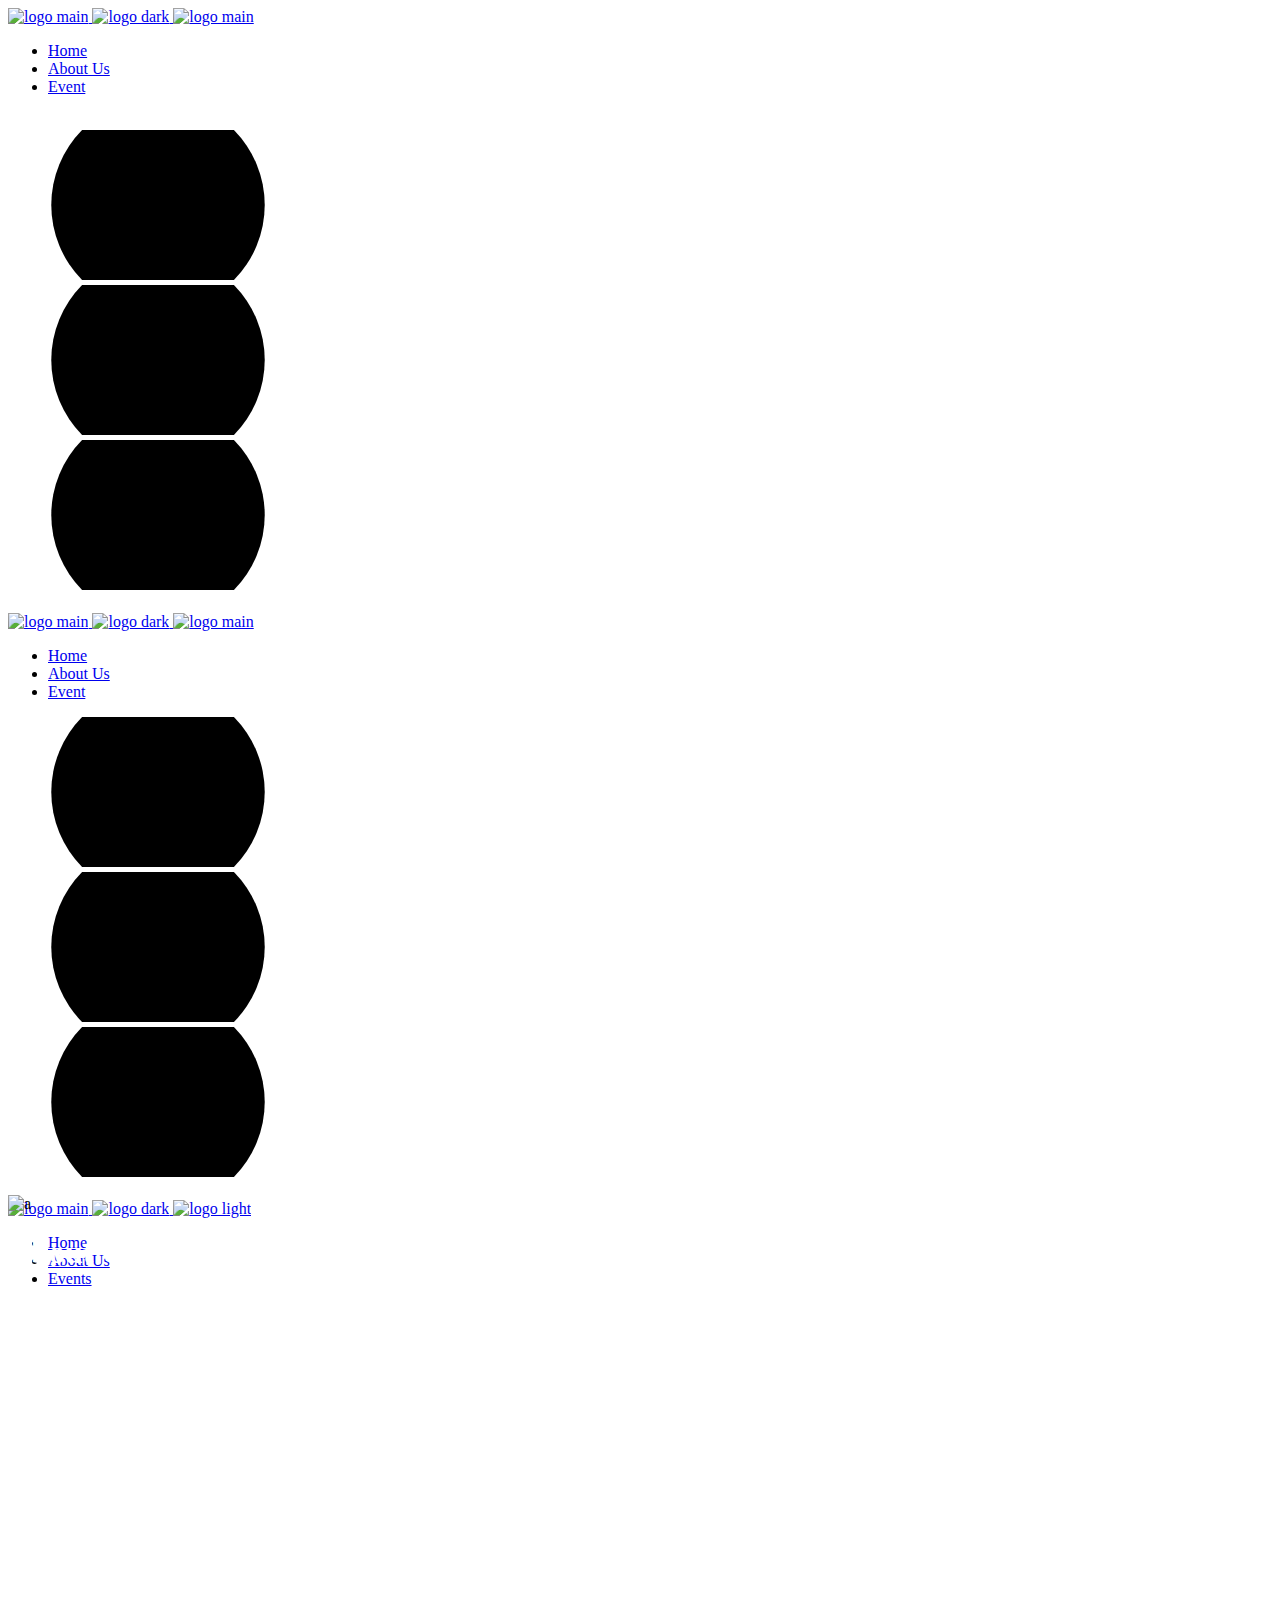
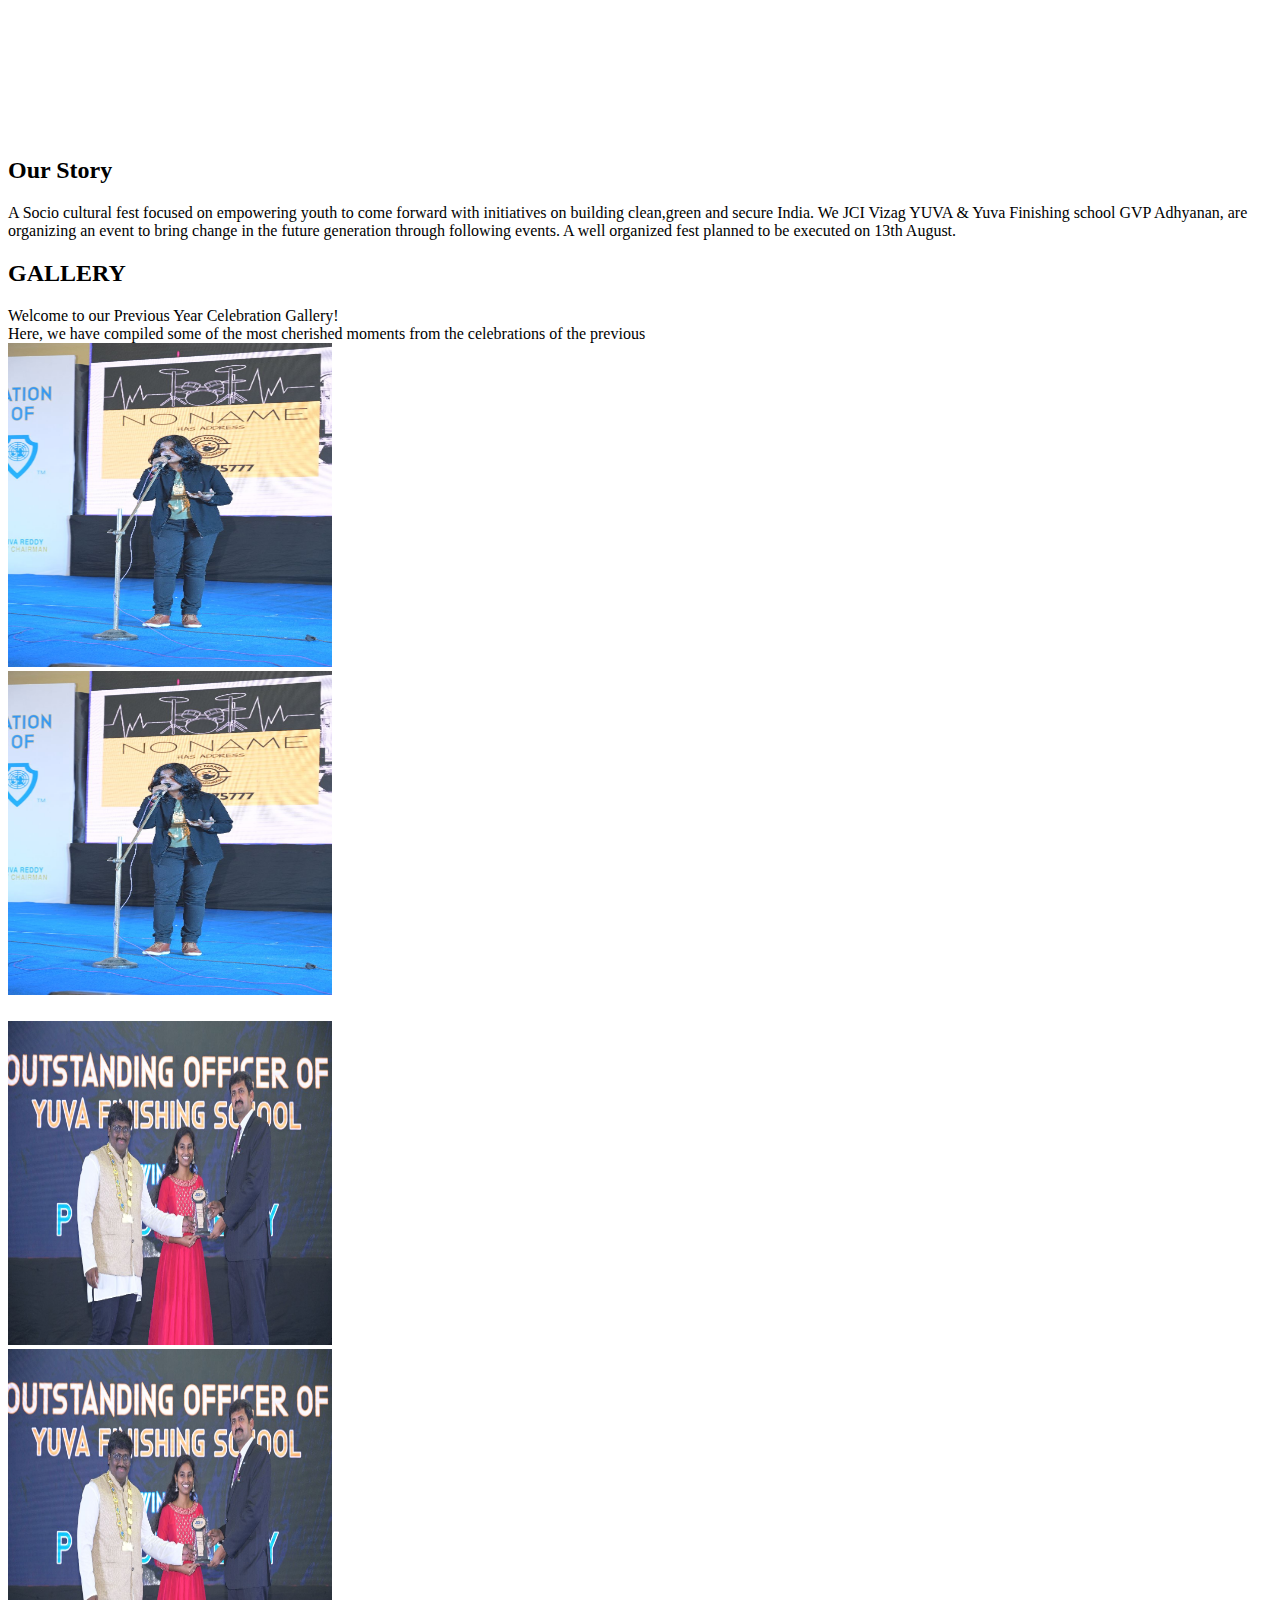
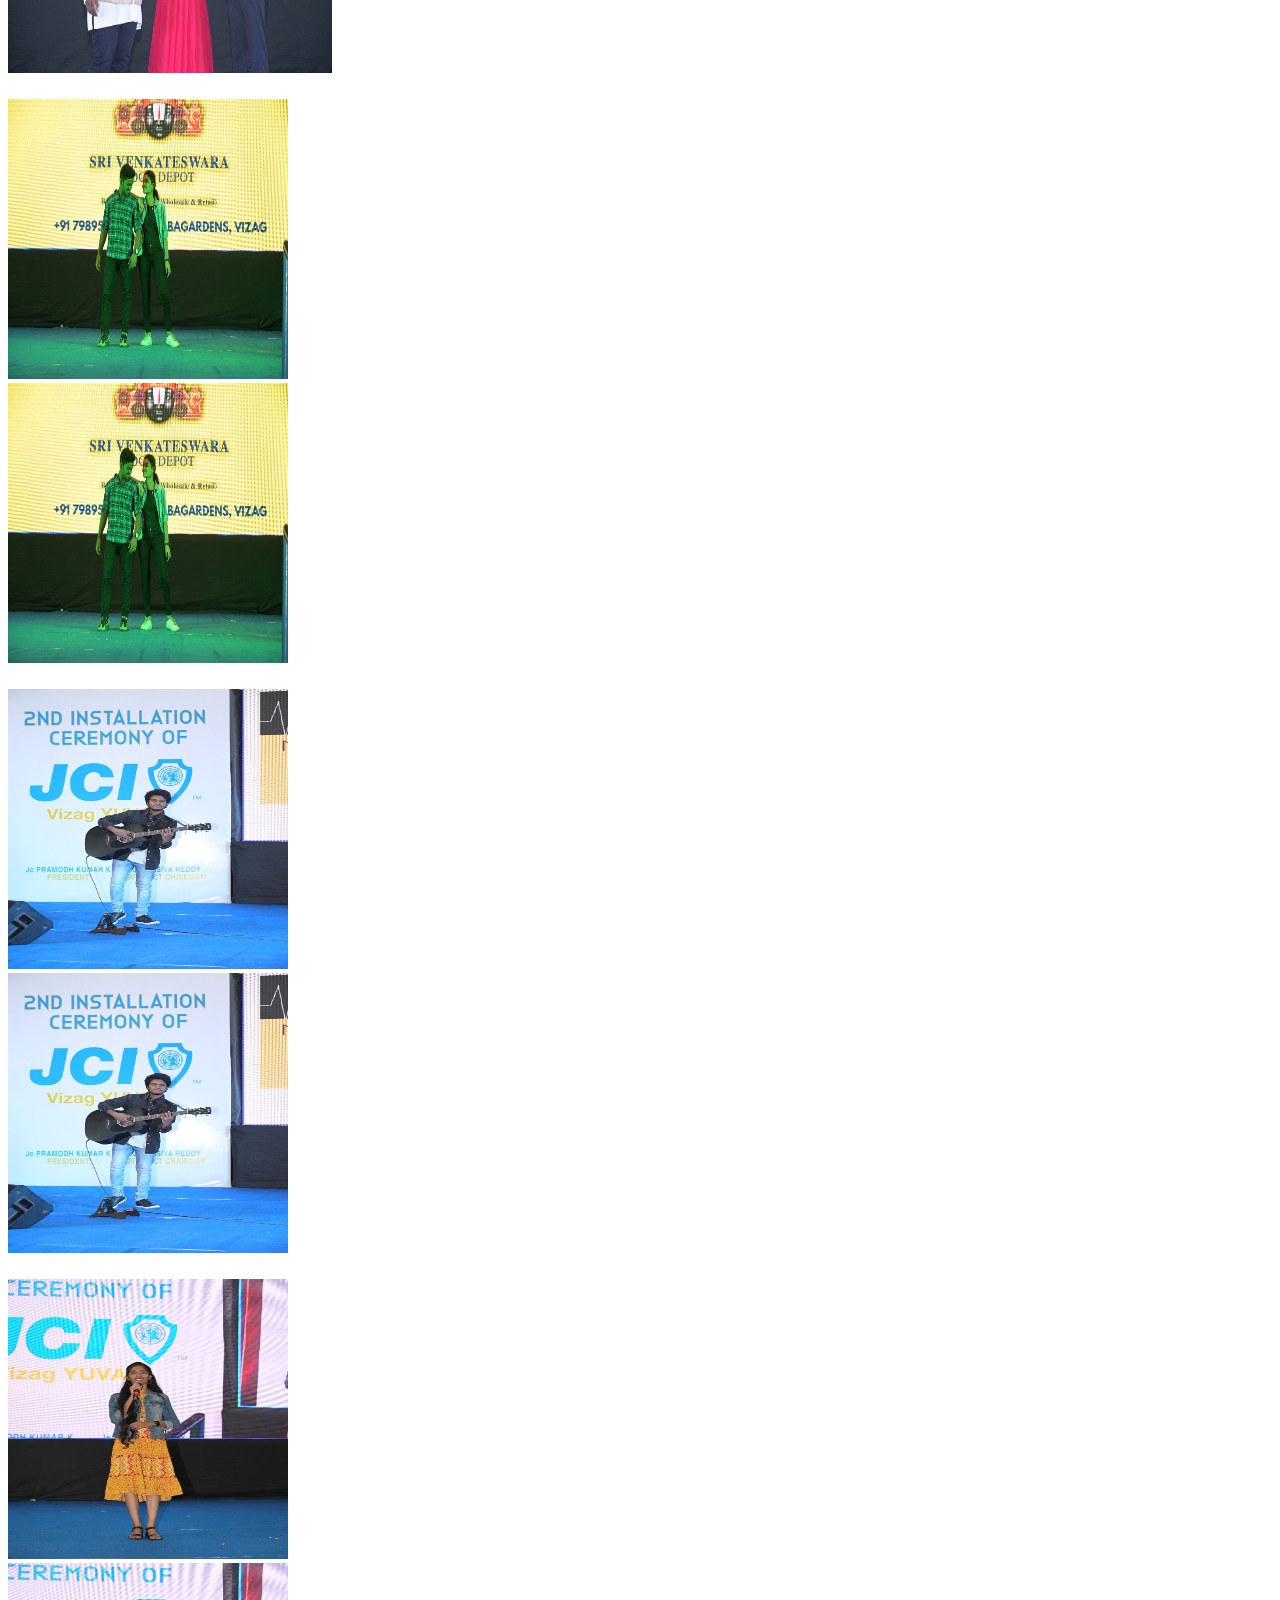
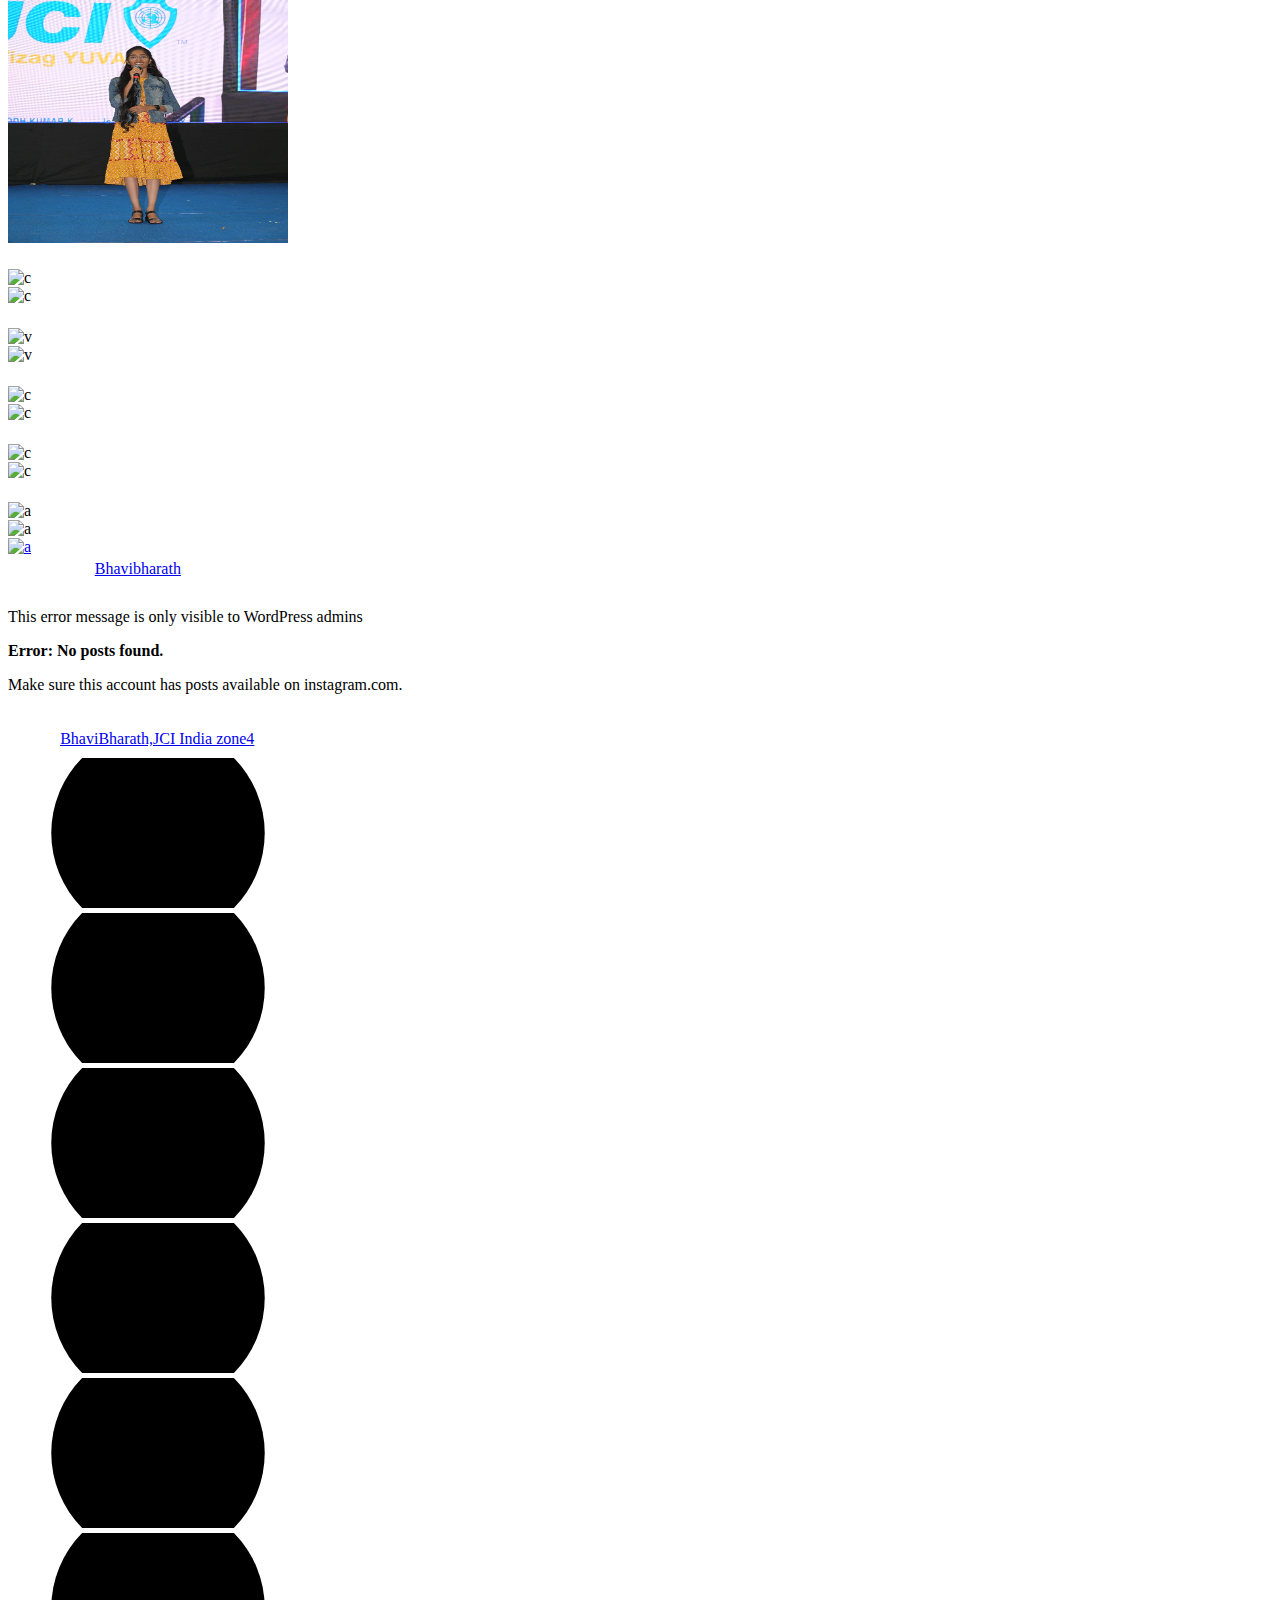
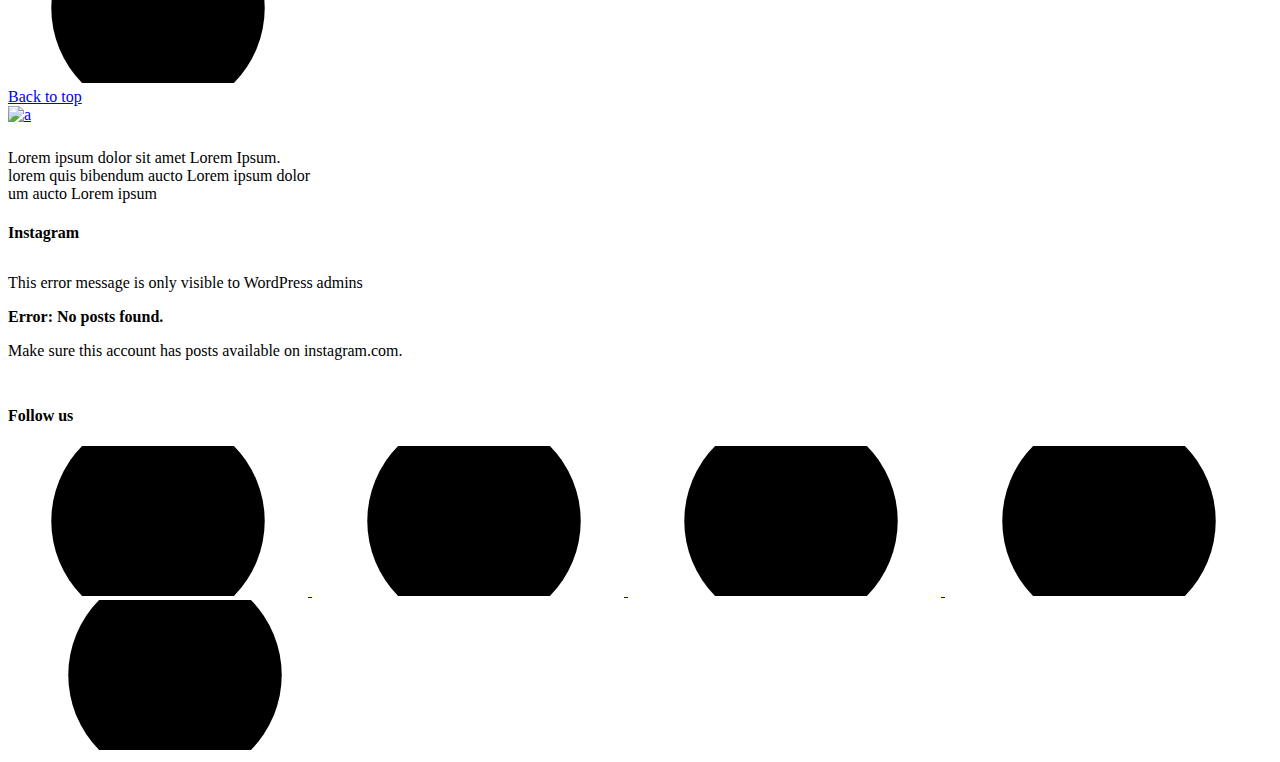
==== commit dc2bc961: "New files" ====
--- a/aboutus.html
+++ b/aboutus.html
@@ -5,7 +5,7 @@
 <meta charset="UTF-8">
 <meta name="viewport" content="width=device-width, initial-scale=1, user-scalable=yes">
 <link rel="profile" href="https://gmpg.org/xfn/11">
-<title>About Us &#8211; NeoBeat</title>
+<title>About Us &#8211; Bhavibharath</title>
 
 <script data-cfasync="false" data-pagespeed-no-defer>//<![CDATA[
 	var gtm4wp_datalayer_name = "dataLayer";
@@ -184,9 +184,11 @@
 <div class="qodef-header-wrapper">
 <div class="qodef-header-logo-wrapper">
 <a itemprop="url" class="qodef-header-logo-link qodef-height--not-set" href="https://neobeat.qodeinteractive.com/" rel="home">
-<img width="224" height="42" src="https://neobeat.qodeinteractive.com/wp-content/uploads/2020/04/Logo-dark.png" class="qodef-header-logo-image qodef--main" alt="logo main" /> <img width="224" height="42" src="https://neobeat.qodeinteractive.com/wp-content/uploads/2020/04/Logo-dark.png" class="qodef-header-logo-image qodef--dark" alt="logo dark" /> <img width="224" height="42" src="https://neobeat.qodeinteractive.com/wp-content/uploads/2020/04/Logo-light.png" class="qodef-header-logo-image qodef--light" alt="logo main" /></a> </div>
+<img width="224" height="42" src="bb23/logohead.png" class="qodef-header-logo-image qodef--main" alt="logo main" /> 
+<img width="224" height="42" src="bb23/logohead dark.png" class="qodef-header-logo-image qodef--dark" alt="logo dark" /> 
+<img width="224" height="42" src="bb23/logohead.png" class="qodef-header-logo-image qodef--light" alt="logo main" /></a> </div>
 <nav class="qodef-header-navigation" role="navigation" aria-label="Top Menu">
-    <ul id="qodef-main-navigation-menu" class="menu"><li class="menu-item menu-item-type-custom menu-item-object-custom menu-item-has-children menu-item-25 qodef-menu-item--narrow"><a href="#"><span class="qodef-menu-item-inner"><span class="qodef-menu-item-text">Home</span></span></a><span class="qodef-menu-arrow"></span>
+    <ul id="qodef-main-navigation-menu" class="menu"><li class="menu-item menu-item-type-custom menu-item-object-custom menu-item-has-children menu-item-25 qodef-menu-item--narrow"><a href="index.html"><span class="qodef-menu-item-inner"><span class="qodef-menu-item-text">Home</span></span></a><span class="qodef-menu-arrow"></span>
     </li>
     <li class="menu-item menu-item-type-custom menu-item-object-custom menu-item-has-children menu-item-26 qodef-menu-item--narrow"><a href="aboutus.html"><span class="qodef-menu-item-inner"><span class="qodef-menu-item-text">About Us</span></span></a><span class="qodef-menu-arrow"></span>
     </li>
@@ -213,9 +215,9 @@
 <div class="qodef-header-wrapper">
 <div class="qodef-header-logo-wrapper">
 <a itemprop="url" class="qodef-header-logo-link qodef-height--not-set" href="https://neobeat.qodeinteractive.com/" rel="home">
-<img width="224" height="42" src="https://neobeat.qodeinteractive.com/wp-content/uploads/2020/04/Logo-dark.png" class="qodef-header-logo-image qodef--main" alt="logo main" /> <img width="224" height="42" src="https://neobeat.qodeinteractive.com/wp-content/uploads/2020/04/Logo-dark.png" class="qodef-header-logo-image qodef--dark" alt="logo dark" /> <img width="224" height="42" src="https://neobeat.qodeinteractive.com/wp-content/uploads/2020/04/Logo-light.png" class="qodef-header-logo-image qodef--light" alt="logo main" /></a> </div>
+<img width="224" height="42" src="bb23/logohead.png" class="qodef-header-logo-image qodef--main" alt="logo main" /> <img width="224" height="42" src="bb23/logohead dark.png" class="qodef-header-logo-image qodef--dark" alt="logo dark" /> <img width="224" height="42" src="bb23/logohead.png" class="qodef-header-logo-image qodef--light" alt="logo main" /></a> </div>
 <nav class="qodef-header-navigation" role="navigation" aria-label="Top Menu">
-	<ul id="qodef-main-navigation-menu" class="menu"><li class="menu-item menu-item-type-custom menu-item-object-custom menu-item-has-children menu-item-25 qodef-menu-item--narrow"><a href="#"><span class="qodef-menu-item-inner"><span class="qodef-menu-item-text">Home</span></span></a><span class="qodef-menu-arrow"></span>
+	<ul id="qodef-main-navigation-menu" class="menu"><li class="menu-item menu-item-type-custom menu-item-object-custom menu-item-has-children menu-item-25 qodef-menu-item--narrow"><a href="index.html"><span class="qodef-menu-item-inner"><span class="qodef-menu-item-text">Home</span></span></a><span class="qodef-menu-arrow"></span>
 	</li>
 	<li class="menu-item menu-item-type-custom menu-item-object-custom menu-item-has-children menu-item-26 qodef-menu-item--narrow"><a href="aboutus.html"><span class="qodef-menu-item-inner"><span class="qodef-menu-item-text">About Us</span></span></a><span class="qodef-menu-arrow"></span>
 	</li>
@@ -239,7 +241,9 @@
 </div></header><header id="qodef-page-mobile-header">
 <div id="qodef-page-mobile-header-inner">
 <a itemprop="url" class="qodef-mobile-header-logo-link" href="https://neobeat.qodeinteractive.com/" style="height:22px" rel="home">
-<img width="224" height="42" src="https://neobeat.qodeinteractive.com/wp-content/uploads/2020/04/Logo-dark.png" class="qodef-header-logo-image qodef--main" alt="logo main" /> <img width="224" height="42" src="https://neobeat.qodeinteractive.com/wp-content/uploads/2020/04/Logo-light.png" class="qodef-header-logo-image qodef--dark" alt="logo dark" /><img width="224" height="42" src="https://neobeat.qodeinteractive.com/wp-content/uploads/2020/04/Logo-light.png" class="qodef-header-logo-image qodef--light" alt="logo light" /></a><a id="qodef-mobile-header-opener" href="#">
+<img width="224" height="42" src="bb23/logohead dark.png" class="qodef-header-logo-image qodef--main" alt="logo main" />
+ <img width="224" height="42" src="bb23/logohead dark.png" class="qodef-header-logo-image qodef--dark" alt="logo dark" />
+ <img width="224" height="42" src="bb23/logohead dark.png" class="qodef-header-logo-image qodef--light" alt="logo light" /></a><a id="qodef-mobile-header-opener" href="#">
 <span class="qodef-circles">
 <span class="qodef-circles-row qodef-cr-1">
 <span class="qodef-circle"></span>
@@ -257,112 +261,21 @@
 <span class="qodef-circle"></span>
 </span>
 </span>
-</a> <nav id="qodef-mobile-header-navigation" class="qodef-m" role="navigation" aria-label="Mobile Menu">
-<div class="qodef-m-inner"><ul id="qodef-mobile-header-navigation-menu" class="qodef-content-grid"><li class="menu-item menu-item-type-custom menu-item-object-custom menu-item-has-children menu-item-25 qodef-menu-item--narrow"><a href="#"><span class="qodef-menu-item-inner">Home</span></a><span class="qodef-menu-arrow"></span>
-<div class="qodef-drop-down-second"><div class="qodef-drop-down-second-inner"><ul class="sub-menu">
-<li class="menu-item menu-item-type-post_type menu-item-object-page menu-item-home menu-item-24"><a href="https://neobeat.qodeinteractive.com/"><span class="qodef-menu-item-inner">Main Home</span></a></li>
-<li class="menu-item menu-item-type-post_type menu-item-object-page menu-item-528"><a href="https://neobeat.qodeinteractive.com/tour-showcase/"><span class="qodef-menu-item-inner">Tour Showcase</span></a></li>
-<li class="menu-item menu-item-type-post_type menu-item-object-page menu-item-288"><a href="https://neobeat.qodeinteractive.com/record-label/"><span class="qodef-menu-item-inner">Record Label</span></a></li>
-<li class="menu-item menu-item-type-post_type menu-item-object-page menu-item-2181"><a href="https://neobeat.qodeinteractive.com/album-showcase/"><span class="qodef-menu-item-inner">Album Showcase</span></a></li>
-<li class="menu-item menu-item-type-post_type menu-item-object-page menu-item-1746"><a href="https://neobeat.qodeinteractive.com/tour-home/"><span class="qodef-menu-item-inner">Tour Home</span></a></li>
-<li class="menu-item menu-item-type-post_type menu-item-object-page menu-item-1494"><a href="https://neobeat.qodeinteractive.com/video-home/"><span class="qodef-menu-item-inner">Video Home</span></a></li>
-<li class="menu-item menu-item-type-post_type menu-item-object-page menu-item-588"><a href="https://neobeat.qodeinteractive.com/artist-home/"><span class="qodef-menu-item-inner">Artist Home</span></a></li>
-<li class="menu-item menu-item-type-post_type menu-item-object-page menu-item-1234"><a href="https://neobeat.qodeinteractive.com/music-shop/"><span class="qodef-menu-item-inner">Music Shop</span></a></li>
-<li class="menu-item menu-item-type-post_type menu-item-object-page menu-item-700"><a href="https://neobeat.qodeinteractive.com/music-festival/"><span class="qodef-menu-item-inner">Music Festival</span></a></li>
-<li class="menu-item menu-item-type-post_type menu-item-object-page menu-item-2437"><a href="https://neobeat.qodeinteractive.com/landing/"><span class="qodef-menu-item-inner">Landing</span></a></li>
-</ul></div></div>
-</li>
-<li class="menu-item menu-item-type-custom menu-item-object-custom current-menu-ancestor current-menu-parent menu-item-has-children menu-item-26 qodef-menu-item--narrow"><a href="#"><span class="qodef-menu-item-inner">Pages</span></a><span class="qodef-menu-arrow"></span>
-<div class="qodef-drop-down-second"><div class="qodef-drop-down-second-inner"><ul class="sub-menu">
-<li class="menu-item menu-item-type-post_type menu-item-object-page menu-item-1322"><a href="https://neobeat.qodeinteractive.com/about-the-band/"><span class="qodef-menu-item-inner">About The Band</span></a></li>
-<li class="menu-item menu-item-type-post_type menu-item-object-page menu-item-1394"><a href="https://neobeat.qodeinteractive.com/about-me/"><span class="qodef-menu-item-inner">About Me</span></a></li>
-<li class="menu-item menu-item-type-post_type menu-item-object-page current-menu-item page_item page-item-1400 current_page_item menu-item-1414"><a href="https://neobeat.qodeinteractive.com/about-us/"><span class="qodef-menu-item-inner">About Us</span></a></li>
-<li class="menu-item menu-item-type-post_type menu-item-object-page menu-item-1480"><a href="https://neobeat.qodeinteractive.com/contact-us/"><span class="qodef-menu-item-inner">Contact Us</span></a></li>
-<li class="menu-item menu-item-type-post_type menu-item-object-page menu-item-1630"><a href="https://neobeat.qodeinteractive.com/get-in-touch/"><span class="qodef-menu-item-inner">Get In Touch</span></a></li>
-<li class="menu-item menu-item-type-post_type menu-item-object-page menu-item-1681"><a href="https://neobeat.qodeinteractive.com/tour-page/"><span class="qodef-menu-item-inner">Tour Page</span></a></li>
-</ul></div></div>
-</li>
-<li class="menu-item menu-item-type-custom menu-item-object-custom menu-item-has-children menu-item-27 qodef-menu-item--wide"><a href="#"><span class="qodef-menu-item-inner">Discography</span></a><span class="qodef-menu-arrow"></span>
-<div class="qodef-drop-down-second"><div class="qodef-drop-down-second-inner qodef-content-grid"><ul class="sub-menu">
-<li class="menu-item menu-item-type-custom menu-item-object-custom menu-item-has-children menu-item-2270 qodef--hide-link"><a href="#" onclick="JavaScript: return false;"><span class="qodef-menu-item-inner">Standard</span></a><span class="qodef-menu-arrow"></span>
-<ul class="sub-menu">
-<li class="menu-item menu-item-type-post_type menu-item-object-page menu-item-3679"><a href="https://neobeat.qodeinteractive.com/two-col-standard/"><span class="qodef-menu-item-inner">Two Col. Standard</span></a></li>
-<li class="menu-item menu-item-type-post_type menu-item-object-page menu-item-2315"><a href="https://neobeat.qodeinteractive.com/three-col-standard/"><span class="qodef-menu-item-inner">Three Col. Standard</span></a></li>
-<li class="menu-item menu-item-type-post_type menu-item-object-page menu-item-3678"><a href="https://neobeat.qodeinteractive.com/four-col-standard/"><span class="qodef-menu-item-inner">Four Col. Standard</span></a></li>
-<li class="menu-item menu-item-type-post_type menu-item-object-page menu-item-2316"><a href="https://neobeat.qodeinteractive.com/standard-predefined/"><span class="qodef-menu-item-inner">Standard Predefined</span></a></li>
-<li class="menu-item menu-item-type-post_type menu-item-object-page menu-item-3649"><a href="https://neobeat.qodeinteractive.com/album-list-masonry/"><span class="qodef-menu-item-inner">Album List Masonry</span></a></li>
-</ul>
-</li>
-<li class="menu-item menu-item-type-custom menu-item-object-custom menu-item-has-children menu-item-32 qodef--hide-link"><a href="#" onclick="JavaScript: return false;"><span class="qodef-menu-item-inner">Gallery</span></a><span class="qodef-menu-arrow"></span>
-<ul class="sub-menu">
-<li class="menu-item menu-item-type-post_type menu-item-object-page menu-item-3646"><a href="https://neobeat.qodeinteractive.com/two-col-gallery/"><span class="qodef-menu-item-inner">Two Col. Gallery</span></a></li>
-<li class="menu-item menu-item-type-post_type menu-item-object-page menu-item-2317"><a href="https://neobeat.qodeinteractive.com/three-col-gallery/"><span class="qodef-menu-item-inner">Three Col. Gallery</span></a></li>
-<li class="menu-item menu-item-type-post_type menu-item-object-page menu-item-3645"><a href="https://neobeat.qodeinteractive.com/four-col-gallery/"><span class="qodef-menu-item-inner">Four Col. Gallery</span></a></li>
-<li class="menu-item menu-item-type-post_type menu-item-object-page menu-item-3668"><a href="https://neobeat.qodeinteractive.com/two-col-with-buttons/"><span class="qodef-menu-item-inner">Two Col. With Buttons</span></a></li>
-<li class="menu-item menu-item-type-post_type menu-item-object-page menu-item-2269"><a href="https://neobeat.qodeinteractive.com/three-col-with-buttons/"><span class="qodef-menu-item-inner">Three Col. With Buttons</span></a></li>
-<li class="menu-item menu-item-type-post_type menu-item-object-page menu-item-3667"><a href="https://neobeat.qodeinteractive.com/four-col-with-buttons/"><span class="qodef-menu-item-inner">Four Col. With Buttons</span></a></li>
-</ul>
-</li>
-<li class="menu-item menu-item-type-custom menu-item-object-custom menu-item-has-children menu-item-2327 qodef--hide-link"><a href="#" onclick="JavaScript: return false;"><span class="qodef-menu-item-inner">Artist and Album</span></a><span class="qodef-menu-arrow"></span>
-<ul class="sub-menu">
-<li class="menu-item menu-item-type-post_type menu-item-object-page menu-item-2336"><a href="https://neobeat.qodeinteractive.com/artist-list/"><span class="qodef-menu-item-inner">Artist List</span></a></li>
-<li class="menu-item menu-item-type-post_type menu-item-object-page menu-item-2326"><a href="https://neobeat.qodeinteractive.com/artist-slider/"><span class="qodef-menu-item-inner">Artist Slider</span></a></li>
-<li class="menu-item menu-item-type-taxonomy menu-item-object-artist menu-item-3689"><a href="https://neobeat.qodeinteractive.com/artist/rosa-morelos/"><span class="qodef-menu-item-inner">Artist Single</span></a></li>
-<li class="menu-item menu-item-type-post_type menu-item-object-album menu-item-3235"><a href="https://neobeat.qodeinteractive.com/album/listening-to-me/"><span class="qodef-menu-item-inner">Minimal Album Single</span></a></li>
-<li class="menu-item menu-item-type-post_type menu-item-object-album menu-item-3237"><a href="https://neobeat.qodeinteractive.com/album/electro-live/"><span class="qodef-menu-item-inner">Compact Album Single</span></a></li>
-</ul>
-</li>
-<li class="menu-item menu-item-type-custom menu-item-object-custom menu-item-3618 qodef--hide-link"><a href="#" onclick="JavaScript: return false;"><span class="qodef-menu-item-inner">Latest Album</span></a><div class="qodef-mega-menu-widget-holder"><div class="widget widget_media_image" data-area="dropdown-img"><a href="https://neobeat.qodeinteractive.com/album/live-concert/"><img width="166" height="165" src="https://neobeat.qodeinteractive.com/wp-content/uploads/2020/03/dd-image.png" class="image wp-image-3608  attachment-full size-full" alt="e" style="max-width: 100%; height: auto;" srcset="https://neobeat.qodeinteractive.com/wp-content/uploads/2020/03/dd-image.png 166w, https://neobeat.qodeinteractive.com/wp-content/uploads/2020/03/dd-image-150x150.png 150w, https://neobeat.qodeinteractive.com/wp-content/uploads/2020/03/dd-image-100x100.png 100w" sizes="(max-width: 166px) 100vw, 166px" /></a></div></div></li>
-</ul></div></div>
-</li>
-<li class="menu-item menu-item-type-custom menu-item-object-custom menu-item-has-children menu-item-38 qodef-menu-item--narrow"><a href="#"><span class="qodef-menu-item-inner">Event</span></a><span class="qodef-menu-arrow"></span>
-<div class="qodef-drop-down-second"><div class="qodef-drop-down-second-inner"><ul class="sub-menu">
-<li class="menu-item menu-item-type-post_type menu-item-object-page menu-item-1755"><a href="https://neobeat.qodeinteractive.com/events-list/"><span class="qodef-menu-item-inner">Events List</span></a></li>
-<li class="menu-item menu-item-type-post_type menu-item-object-page menu-item-1952"><a href="https://neobeat.qodeinteractive.com/event-info-table/"><span class="qodef-menu-item-inner">Event Info Table</span></a></li>
-<li class="menu-item menu-item-type-post_type menu-item-object-page menu-item-1967"><a href="https://neobeat.qodeinteractive.com/events-slider-list/"><span class="qodef-menu-item-inner">Events Slider List</span></a></li>
-<li class="menu-item menu-item-type-post_type menu-item-object-event-item menu-item-3207"><a href="https://neobeat.qodeinteractive.com/event-item/west-europe-tour/"><span class="qodef-menu-item-inner">Event Single</span></a></li>
-</ul></div></div>
-</li>
-<li class="menu-item menu-item-type-custom menu-item-object-custom menu-item-has-children menu-item-39 qodef-menu-item--narrow"><a href="#"><span class="qodef-menu-item-inner">Blog</span></a><span class="qodef-menu-arrow"></span>
-<div class="qodef-drop-down-second"><div class="qodef-drop-down-second-inner"><ul class="sub-menu">
-<li class="menu-item menu-item-type-post_type menu-item-object-page menu-item-1159"><a href="https://neobeat.qodeinteractive.com/blog-standard/"><span class="qodef-menu-item-inner">Blog Standard</span></a></li>
-<li class="menu-item menu-item-type-post_type menu-item-object-page menu-item-1162"><a href="https://neobeat.qodeinteractive.com/blog-left-sidebar/"><span class="qodef-menu-item-inner">Blog Left Sidebar</span></a></li>
-<li class="menu-item menu-item-type-post_type menu-item-object-page menu-item-1165"><a href="https://neobeat.qodeinteractive.com/blog-no-sidebar/"><span class="qodef-menu-item-inner">Blog No Sidebar</span></a></li>
-<li class="menu-item menu-item-type-post_type menu-item-object-page menu-item-529"><a href="https://neobeat.qodeinteractive.com/blog-pinterest/"><span class="qodef-menu-item-inner">Blog Pinterest</span></a></li>
-<li class="menu-item menu-item-type-custom menu-item-object-custom menu-item-has-children menu-item-665"><a href="#"><span class="qodef-menu-item-inner">Post Types</span></a><span class="qodef-menu-arrow"></span>
-<ul class="sub-menu">
-<li class="menu-item menu-item-type-post_type menu-item-object-post menu-item-666"><a href="https://neobeat.qodeinteractive.com/tons-of-cool-shortcodes/"><span class="qodef-menu-item-inner">Standard</span></a></li>
-<li class="menu-item menu-item-type-post_type menu-item-object-post menu-item-677"><a href="https://neobeat.qodeinteractive.com/no-coding-required-all-fun/"><span class="qodef-menu-item-inner">Gallery</span></a></li>
-<li class="menu-item menu-item-type-post_type menu-item-object-post menu-item-1168"><a href="https://neobeat.qodeinteractive.com/album-recension/"><span class="qodef-menu-item-inner">Quote</span></a></li>
-<li class="menu-item menu-item-type-post_type menu-item-object-post menu-item-3241"><a href="https://neobeat.qodeinteractive.com/voodoo-people/"><span class="qodef-menu-item-inner">Link</span></a></li>
-<li class="menu-item menu-item-type-post_type menu-item-object-post menu-item-686"><a href="https://neobeat.qodeinteractive.com/highly-customizable-easy-import/"><span class="qodef-menu-item-inner">Video</span></a></li>
-<li class="menu-item menu-item-type-post_type menu-item-object-post menu-item-1173"><a href="https://neobeat.qodeinteractive.com/rhythm-is-a-dancer/"><span class="qodef-menu-item-inner">Audio</span></a></li>
-<li class="menu-item menu-item-type-post_type menu-item-object-post menu-item-1179"><a href="https://neobeat.qodeinteractive.com/looking-for-a-tune/"><span class="qodef-menu-item-inner">No Sidebar</span></a></li>
-</ul>
-</li>
-</ul></div></div>
-</li>
-<li class="menu-item menu-item-type-custom menu-item-object-custom menu-item-has-children menu-item-40 qodef-menu-item--narrow"><a href="#"><span class="qodef-menu-item-inner">Shop</span></a><span class="qodef-menu-arrow"></span>
-<div class="qodef-drop-down-second"><div class="qodef-drop-down-second-inner"><ul class="sub-menu">
-<li class="menu-item menu-item-type-post_type menu-item-object-page menu-item-848"><a href="https://neobeat.qodeinteractive.com/shop/"><span class="qodef-menu-item-inner">Product List</span></a></li>
-<li class="menu-item menu-item-type-post_type menu-item-object-product menu-item-910"><a href="https://neobeat.qodeinteractive.com/product/purple-phones/"><span class="qodef-menu-item-inner">Single Product</span></a></li>
-<li class="menu-item menu-item-type-custom menu-item-object-custom menu-item-has-children menu-item-849"><a href="#"><span class="qodef-menu-item-inner">Shop Layouts</span></a><span class="qodef-menu-arrow"></span>
-<ul class="sub-menu">
-<li class="menu-item menu-item-type-post_type menu-item-object-page menu-item-881"><a href="https://neobeat.qodeinteractive.com/shop-three-columns/"><span class="qodef-menu-item-inner">Shop Three Columns</span></a></li>
-<li class="menu-item menu-item-type-post_type menu-item-object-page menu-item-880"><a href="https://neobeat.qodeinteractive.com/shop-four-columns/"><span class="qodef-menu-item-inner">Shop Four Columns</span></a></li>
-<li class="menu-item menu-item-type-post_type menu-item-object-page menu-item-879"><a href="https://neobeat.qodeinteractive.com/shop-full-width/"><span class="qodef-menu-item-inner">Shop Full Width</span></a></li>
-</ul>
-</li>
-<li class="menu-item menu-item-type-custom menu-item-object-custom menu-item-has-children menu-item-850"><a href="#"><span class="qodef-menu-item-inner">Shop Pages</span></a><span class="qodef-menu-arrow"></span>
-<ul class="sub-menu">
-<li class="menu-item menu-item-type-post_type menu-item-object-page menu-item-853"><a href="https://neobeat.qodeinteractive.com/my-account/"><span class="qodef-menu-item-inner">My Account</span></a></li>
-<li class="menu-item menu-item-type-post_type menu-item-object-page menu-item-851"><a href="https://neobeat.qodeinteractive.com/cart/"><span class="qodef-menu-item-inner">Cart</span></a></li>
-<li class="menu-item menu-item-type-post_type menu-item-object-page menu-item-852"><a href="https://neobeat.qodeinteractive.com/checkout/"><span class="qodef-menu-item-inner">Checkout</span></a></li>
-</ul>
-</li>
-</ul></div></div>
-</li>
-</ul></div> </nav>
+</a> 
+
+<nav id="qodef-mobile-header-navigation" class="qodef-m" role="navigation" aria-label="Mobile Menu">
+	<div class="qodef-m-inner"><ul id="qodef-mobile-header-navigation-menu" class="qodef-content-grid">
+	<li class="menu-item menu-item-type-custom menu-item-object-custom current-menu-ancestor current-menu-parent menu-item-has-children menu-item-25 qodef-menu-item--narrow"><a href="index.html"><span class="qodef-menu-item-inner">Home</span></a>
+	</li>
+	<li class="menu-item menu-item-type-custom menu-item-object-custom menu-item-has-children menu-item-26 qodef-menu-item--narrow"><a href="aboutus.html"><span class="qodef-menu-item-inner">About Us</span></a>
+	</li>
+	<li class="menu-item menu-item-type-custom menu-item-object-custom menu-item-has-children menu-item-26 qodef-menu-item--narrow"><a href="event.html"><span class="qodef-menu-item-inner">Events</span></a>
+	</li>
+	</ul></div> </nav>
+
+
+
+
 </div>
 </header> <div id="qodef-page-outer">
 <div class="qodef-page-title qodef-m qodef-title--standard qodef-alignment--center qodef-vertical-alignment--window-top qodef--has-image qodef-image--parallax qodef-parallax">
@@ -432,9 +345,10 @@
 <div class="elementor-widget-container">
 <div class="qodef-shortcode qodef-m  qodef-section-title qodef-alignment--center ">
 <h2 class="qodef-m-title">
-Artist you may Like </h2>
+GALLERY </h2>
 <span class="qodef-m-subtitle">
-Lorem ipsum dolor sit amet Lorem Ipsum. Proin grav idalorem quis bibendum aucto	</span>
+Welcome to our Previous Year Celebration Gallery!</br>
+Here, we have compiled some of the most cherished moments from the celebrations of the previous </span>
 </div> </div>
 </div>
 </div>
@@ -456,95 +370,121 @@
 <div class="qodef-e  swiper-slide">
 <div class="qodef-e-inner">
 <div class="qodef-e-media-image">
-<img width="324" height="324" src="https://neobeat.qodeinteractive.com/wp-content/uploads/2020/03/atist-image-9.jpg" class="attachment-full size-full" alt="k" srcset="https://neobeat.qodeinteractive.com/wp-content/uploads/2020/03/atist-image-9.jpg 324w, https://neobeat.qodeinteractive.com/wp-content/uploads/2020/03/atist-image-9-100x100.jpg 100w, https://neobeat.qodeinteractive.com/wp-content/uploads/2020/03/atist-image-9-300x300.jpg 300w, https://neobeat.qodeinteractive.com/wp-content/uploads/2020/03/atist-image-9-150x150.jpg 150w" sizes="(max-width: 324px) 100vw, 324px" /> <div class="qodef-e-media-image-shadow">
-<img width="324" height="324" src="https://neobeat.qodeinteractive.com/wp-content/uploads/2020/03/atist-image-9.jpg" class="attachment-full size-full" alt="k" srcset="https://neobeat.qodeinteractive.com/wp-content/uploads/2020/03/atist-image-9.jpg 324w, https://neobeat.qodeinteractive.com/wp-content/uploads/2020/03/atist-image-9-100x100.jpg 100w, https://neobeat.qodeinteractive.com/wp-content/uploads/2020/03/atist-image-9-300x300.jpg 300w, https://neobeat.qodeinteractive.com/wp-content/uploads/2020/03/atist-image-9-150x150.jpg 150w" sizes="(max-width: 324px) 100vw, 324px" /> </div>
-</div>
-<a class="qodef-e-link" itemprop="url" href="https://neobeat.qodeinteractive.com/artist/the-frtklles/"></a>
+<img width="324" height="324" src="bb23\images\WhatsApp Image 2023-07-21 at 10.52.29 PM (1).jpeg" class="attachment-full size-full" alt="k"  sizes="(max-width: 324px) 100vw, 324px" /> <div class="qodef-e-media-image-shadow">
+<img width="324" height="324" src="bb23\images\WhatsApp Image 2023-07-21 at 10.52.29 PM (1).jpeg" class="attachment-full size-full" alt="k"  sizes="(max-width: 324px) 100vw, 324px" /> </div>
+</div>
+<a class="qodef-e-link" itemprop="url" href="#"></a>
 <div class="qodef-e-info-content"> <h5 class="qodef-e-info-artist">
-<a itemprop="url" class="qodef-e-info-content-link" href="https://neobeat.qodeinteractive.com/artist/the-frtklles/">
-The Frtklles </a>
+<!--<a itemprop="url" class="qodef-e-info-content-link" href="https://neobeat.qodeinteractive.com/artist/the-frtklles/">
+The Frtklles </a>-->
 </h5>
 </div>
 </div>
 </div><div class="qodef-e  swiper-slide">
 <div class="qodef-e-inner">
 <div class="qodef-e-media-image">
-<img width="324" height="324" src="https://neobeat.qodeinteractive.com/wp-content/uploads/2020/03/atist-image-10.jpg" class="attachment-full size-full" alt="j" srcset="https://neobeat.qodeinteractive.com/wp-content/uploads/2020/03/atist-image-10.jpg 324w, https://neobeat.qodeinteractive.com/wp-content/uploads/2020/03/atist-image-10-100x100.jpg 100w, https://neobeat.qodeinteractive.com/wp-content/uploads/2020/03/atist-image-10-300x300.jpg 300w, https://neobeat.qodeinteractive.com/wp-content/uploads/2020/03/atist-image-10-150x150.jpg 150w" sizes="(max-width: 324px) 100vw, 324px" /> <div class="qodef-e-media-image-shadow">
-<img width="324" height="324" src="https://neobeat.qodeinteractive.com/wp-content/uploads/2020/03/atist-image-10.jpg" class="attachment-full size-full" alt="j" srcset="https://neobeat.qodeinteractive.com/wp-content/uploads/2020/03/atist-image-10.jpg 324w, https://neobeat.qodeinteractive.com/wp-content/uploads/2020/03/atist-image-10-100x100.jpg 100w, https://neobeat.qodeinteractive.com/wp-content/uploads/2020/03/atist-image-10-300x300.jpg 300w, https://neobeat.qodeinteractive.com/wp-content/uploads/2020/03/atist-image-10-150x150.jpg 150w" sizes="(max-width: 324px) 100vw, 324px" /> </div>
-</div>
-<a class="qodef-e-link" itemprop="url" href="https://neobeat.qodeinteractive.com/artist/alan-smith/"></a>
+<img width="324" height="324" src="bb23\images\WhatsApp Image 2023-07-21 at 10.52.29 PM.jpeg" class="attachment-full size-full" alt="j" sizes="(max-width: 324px) 100vw, 324px"  /> <div class="qodef-e-media-image-shadow">
+<img width="324" height="324" src="bb23\images\WhatsApp Image 2023-07-21 at 10.52.29 PM.jpeg" class="attachment-full size-full" alt="j"  sizes="(max-width: 324px) 100vw, 324px" /> </div>
+</div>
+<a class="qodef-e-link" itemprop="url" href="#"></a>
 <div class="qodef-e-info-content"> <h5 class="qodef-e-info-artist">
-<a itemprop="url" class="qodef-e-info-content-link" href="https://neobeat.qodeinteractive.com/artist/alan-smith/">
-Alan Smith </a>
+<!--<a itemprop="url" class="qodef-e-info-content-link" href="https://neobeat.qodeinteractive.com/artist/alan-smith/">
+Alan Smith </a>-->
 </h5>
 </div>
 </div>
 </div><div class="qodef-e  swiper-slide">
 <div class="qodef-e-inner">
 <div class="qodef-e-media-image">
-<img width="280" height="280" src="https://neobeat.qodeinteractive.com/wp-content/uploads/2020/02/atist-image-6.jpg" class="attachment-full size-full" alt="a" srcset="https://neobeat.qodeinteractive.com/wp-content/uploads/2020/02/atist-image-6.jpg 280w, https://neobeat.qodeinteractive.com/wp-content/uploads/2020/02/atist-image-6-100x100.jpg 100w, https://neobeat.qodeinteractive.com/wp-content/uploads/2020/02/atist-image-6-150x150.jpg 150w" sizes="(max-width: 280px) 100vw, 280px" /> <div class="qodef-e-media-image-shadow">
-<img width="280" height="280" src="https://neobeat.qodeinteractive.com/wp-content/uploads/2020/02/atist-image-6.jpg" class="attachment-full size-full" alt="a" srcset="https://neobeat.qodeinteractive.com/wp-content/uploads/2020/02/atist-image-6.jpg 280w, https://neobeat.qodeinteractive.com/wp-content/uploads/2020/02/atist-image-6-100x100.jpg 100w, https://neobeat.qodeinteractive.com/wp-content/uploads/2020/02/atist-image-6-150x150.jpg 150w" sizes="(max-width: 280px) 100vw, 280px" /> </div>
-</div>
-<a class="qodef-e-link" itemprop="url" href="https://neobeat.qodeinteractive.com/artist/strongers/"></a>
+<img width="280" height="280" src="bb23\images\WhatsApp Image 2023-07-21 at 10.52.30 PM.jpeg" class="attachment-full size-full" alt="a"  sizes="(max-width: 280px) 100vw, 280px" /> <div class="qodef-e-media-image-shadow">
+<img width="280" height="280" src="bb23\images\WhatsApp Image 2023-07-21 at 10.52.30 PM.jpeg" class="attachment-full size-full" alt="a"  sizes="(max-width: 280px) 100vw, 280px" /> </div>
+</div>
+<a class="qodef-e-link" itemprop="url" href="#"></a>
 <div class="qodef-e-info-content"> <h5 class="qodef-e-info-artist">
-<a itemprop="url" class="qodef-e-info-content-link" href="https://neobeat.qodeinteractive.com/artist/strongers/">
-Strongers </a>
+<!--<a itemprop="url" class="qodef-e-info-content-link" href="https://neobeat.qodeinteractive.com/artist/strongers/">
+Strongers </a>-->
 </h5>
 </div>
 </div>
 </div><div class="qodef-e  swiper-slide">
 <div class="qodef-e-inner">
 <div class="qodef-e-media-image">
-<img width="280" height="280" src="https://neobeat.qodeinteractive.com/wp-content/uploads/2020/02/atist-image-2.jpg" class="attachment-full size-full" alt="c" srcset="https://neobeat.qodeinteractive.com/wp-content/uploads/2020/02/atist-image-2.jpg 280w, https://neobeat.qodeinteractive.com/wp-content/uploads/2020/02/atist-image-2-100x100.jpg 100w, https://neobeat.qodeinteractive.com/wp-content/uploads/2020/02/atist-image-2-150x150.jpg 150w" sizes="(max-width: 280px) 100vw, 280px" /> <div class="qodef-e-media-image-shadow">
-<img width="280" height="280" src="https://neobeat.qodeinteractive.com/wp-content/uploads/2020/02/atist-image-2.jpg" class="attachment-full size-full" alt="c" srcset="https://neobeat.qodeinteractive.com/wp-content/uploads/2020/02/atist-image-2.jpg 280w, https://neobeat.qodeinteractive.com/wp-content/uploads/2020/02/atist-image-2-100x100.jpg 100w, https://neobeat.qodeinteractive.com/wp-content/uploads/2020/02/atist-image-2-150x150.jpg 150w" sizes="(max-width: 280px) 100vw, 280px" /> </div>
-</div>
-<a class="qodef-e-link" itemprop="url" href="https://neobeat.qodeinteractive.com/artist/simon-taylor/"></a>
+<img width="280" height="280" src="bb23\images\WhatsApp Image 2023-07-21 at 10.52.31 PM.jpeg" class="attachment-full size-full" alt="c"  sizes="(max-width: 280px) 100vw, 280px" /> <div class="qodef-e-media-image-shadow">
+<img width="280" height="280" src="bb23\images\WhatsApp Image 2023-07-21 at 10.52.31 PM.jpeg" class="attachment-full size-full" alt="c"  sizes="(max-width: 280px) 100vw, 280px" /> </div>
+</div>
+<a class="qodef-e-link" itemprop="url" href="#"></a>
 <div class="qodef-e-info-content"> <h5 class="qodef-e-info-artist">
-<a itemprop="url" class="qodef-e-info-content-link" href="https://neobeat.qodeinteractive.com/artist/simon-taylor/">
-Simon Taylor </a>
+<!--<a itemprop="url" class="qodef-e-info-content-link" href="https://neobeat.qodeinteractive.com/artist/simon-taylor/">
+Simon Taylor </a>-->
 </h5>
 </div>
 </div>
 </div><div class="qodef-e  swiper-slide">
 <div class="qodef-e-inner">
 <div class="qodef-e-media-image">
-<img width="280" height="280" src="https://neobeat.qodeinteractive.com/wp-content/uploads/2020/02/atist-image-5.jpg" class="attachment-full size-full" alt="b" srcset="https://neobeat.qodeinteractive.com/wp-content/uploads/2020/02/atist-image-5.jpg 280w, https://neobeat.qodeinteractive.com/wp-content/uploads/2020/02/atist-image-5-100x100.jpg 100w, https://neobeat.qodeinteractive.com/wp-content/uploads/2020/02/atist-image-5-150x150.jpg 150w" sizes="(max-width: 280px) 100vw, 280px" /> <div class="qodef-e-media-image-shadow">
-<img width="280" height="280" src="https://neobeat.qodeinteractive.com/wp-content/uploads/2020/02/atist-image-5.jpg" class="attachment-full size-full" alt="b" srcset="https://neobeat.qodeinteractive.com/wp-content/uploads/2020/02/atist-image-5.jpg 280w, https://neobeat.qodeinteractive.com/wp-content/uploads/2020/02/atist-image-5-100x100.jpg 100w, https://neobeat.qodeinteractive.com/wp-content/uploads/2020/02/atist-image-5-150x150.jpg 150w" sizes="(max-width: 280px) 100vw, 280px" /> </div>
-</div>
-<a class="qodef-e-link" itemprop="url" href="https://neobeat.qodeinteractive.com/artist/lloyd/"></a>
+<img width="280" height="280" src="bb23\images\WhatsApp Image 2023-07-21 at 10.52.32 PM (1).jpeg" class="attachment-full size-full" alt="b"  sizes="(max-width: 280px) 100vw, 280px" /> <div class="qodef-e-media-image-shadow">
+<img width="280" height="280" src="bb23\images\WhatsApp Image 2023-07-21 at 10.52.32 PM (1).jpeg" class="attachment-full size-full" alt="b"  sizes="(max-width: 280px) 100vw, 280px" /> </div>
+</div>
+<a class="qodef-e-link" itemprop="url" href="#"></a>
 <div class="qodef-e-info-content"> <h5 class="qodef-e-info-artist">
-<a itemprop="url" class="qodef-e-info-content-link" href="https://neobeat.qodeinteractive.com/artist/lloyd/">
-Polly Lo </a>
+<!--<a itemprop="url" class="qodef-e-info-content-link" href="https://neobeat.qodeinteractive.com/artist/lloyd/">
+Polly Lo </a>-->
 </h5>
 </div>
 </div>
 </div><div class="qodef-e  swiper-slide">
 <div class="qodef-e-inner">
 <div class="qodef-e-media-image">
-<img width="280" height="280" src="https://neobeat.qodeinteractive.com/wp-content/uploads/2020/02/atist-image-4.jpg" class="attachment-full size-full" alt="c" srcset="https://neobeat.qodeinteractive.com/wp-content/uploads/2020/02/atist-image-4.jpg 280w, https://neobeat.qodeinteractive.com/wp-content/uploads/2020/02/atist-image-4-100x100.jpg 100w, https://neobeat.qodeinteractive.com/wp-content/uploads/2020/02/atist-image-4-150x150.jpg 150w" sizes="(max-width: 280px) 100vw, 280px" /> <div class="qodef-e-media-image-shadow">
-<img width="280" height="280" src="https://neobeat.qodeinteractive.com/wp-content/uploads/2020/02/atist-image-4.jpg" class="attachment-full size-full" alt="c" srcset="https://neobeat.qodeinteractive.com/wp-content/uploads/2020/02/atist-image-4.jpg 280w, https://neobeat.qodeinteractive.com/wp-content/uploads/2020/02/atist-image-4-100x100.jpg 100w, https://neobeat.qodeinteractive.com/wp-content/uploads/2020/02/atist-image-4-150x150.jpg 150w" sizes="(max-width: 280px) 100vw, 280px" /> </div>
-</div>
-<a class="qodef-e-link" itemprop="url" href="https://neobeat.qodeinteractive.com/artist/rora-poter/"></a>
+<img width="280" height="280" src="bb23\images\abt6.jpeg" class="attachment-full size-full" alt="c"  sizes="(max-width: 280px) 100vw, 280px" /> <div class="qodef-e-media-image-shadow">
+<img width="280" height="280" src="bb23\images\abt6.jpeg" class="attachment-full size-full" alt="c"  sizes="(max-width: 280px) 100vw, 280px" /> </div>
+</div>
+<a class="qodef-e-link" itemprop="url" href="#"></a>
 <div class="qodef-e-info-content"> <h5 class="qodef-e-info-artist">
-<a itemprop="url" class="qodef-e-info-content-link" href="https://neobeat.qodeinteractive.com/artist/rora-poter/">
-Rora Poter </a>
+<!--<a itemprop="url" class="qodef-e-info-content-link" href="https://neobeat.qodeinteractive.com/artist/rora-poter/">
+Rora Poter </a>-->
 </h5>
 </div>
 </div>
 </div><div class="qodef-e  swiper-slide">
 <div class="qodef-e-inner">
 <div class="qodef-e-media-image">
-<img width="280" height="280" src="https://neobeat.qodeinteractive.com/wp-content/uploads/2020/02/atist-image-1.jpg" class="attachment-full size-full" alt="v" srcset="https://neobeat.qodeinteractive.com/wp-content/uploads/2020/02/atist-image-1.jpg 280w, https://neobeat.qodeinteractive.com/wp-content/uploads/2020/02/atist-image-1-100x100.jpg 100w, https://neobeat.qodeinteractive.com/wp-content/uploads/2020/02/atist-image-1-150x150.jpg 150w" sizes="(max-width: 280px) 100vw, 280px" /> <div class="qodef-e-media-image-shadow">
-<img width="280" height="280" src="/bb23/images/WhatsApp Image 2023-07-21 at 10.52.29 PM (1).jpeg" class="attachment-full size-full" alt="v" srcset="https://neobeat.qodeinteractive.com/wp-content/uploads/2020/02/atist-image-1.jpg 280w, https://neobeat.qodeinteractive.com/wp-content/uploads/2020/02/atist-image-1-100x100.jpg 100w, https://neobeat.qodeinteractive.com/wp-content/uploads/2020/02/atist-image-1-150x150.jpg 150w" sizes="(max-width: 280px) 100vw, 280px" /> </div>
-</div>
-<a class="qodef-e-link" itemprop="url" href="https://neobeat.qodeinteractive.com/artist/frau-power/"></a>
+<img width="280" height="280" src="bb23\images\abt7.jpeg" class="attachment-full size-full" alt="v"  sizes="(max-width: 280px) 100vw, 280px" /> <div class="qodef-e-media-image-shadow">
+<img width="280" height="280" src="bb23\images\abt7.jpeg" class="attachment-full size-full" alt="v"  sizes="(max-width: 280px) 100vw, 280px" /> </div>
+</div>
+<a class="qodef-e-link" itemprop="url" href="#"></a>
 <div class="qodef-e-info-content"> <h5 class="qodef-e-info-artist">
-<a itemprop="url" class="qodef-e-info-content-link" href="https://neobeat.qodeinteractive.com/artist/frau-power/">
-Frau Power </a>
+<!--<a itemprop="url" class="qodef-e-info-content-link" href="https://neobeat.qodeinteractive.com/artist/frau-power/">
+Frau Power </a>-->
 </h5>
 </div>
 </div>
-</div> </div>
+</div>
+<div class="qodef-e  swiper-slide">
+	<div class="qodef-e-inner">
+	<div class="qodef-e-media-image">
+	<img width="280" height="280" src="bb23\images\abt8.jpeg" class="attachment-full size-full" alt="c"  sizes="(max-width: 280px) 100vw, 280px" /> <div class="qodef-e-media-image-shadow">
+	<img width="280" height="280" src="bb23\images\abt8.jpeg" class="attachment-full size-full" alt="c"  sizes="(max-width: 280px) 100vw, 280px" /> </div>
+	</div>
+	<a class="qodef-e-link" itemprop="url" href="#"></a>
+	<div class="qodef-e-info-content"> <h5 class="qodef-e-info-artist">
+	<!--<a itemprop="url" class="qodef-e-info-content-link" href="https://neobeat.qodeinteractive.com/artist/rora-poter/">
+	Rora Poter </a>-->
+	</h5>
+	</div>
+	</div> </div>
+	<div class="qodef-e  swiper-slide">
+		<div class="qodef-e-inner">
+		<div class="qodef-e-media-image">
+		<img width="280" height="280" src="bb23\images\abt9.jpeg" class="attachment-full size-full" alt="c"  sizes="(max-width: 280px) 100vw, 280px" /> <div class="qodef-e-media-image-shadow">
+		<img width="280" height="280" src="bb23\images\abt9.jpeg" class="attachment-full size-full" alt="c"  sizes="(max-width: 280px) 100vw, 280px" /> </div>
+		</div>
+		<a class="qodef-e-link" itemprop="url" href="#"></a>
+		<div class="qodef-e-info-content"> <h5 class="qodef-e-info-artist">
+		<!--<a itemprop="url" class="qodef-e-info-content-link" href="https://neobeat.qodeinteractive.com/artist/rora-poter/">
+		Rora Poter </a>-->
+		</h5>
+		</div>
+		</div>
 </div> </div>
 </div>
 </div>
@@ -579,49 +519,7 @@
 </section>
 <section class="elementor-element elementor-element-17d4815 qodef-elementor-content-grid elementor-section-boxed elementor-section-height-default elementor-section-height-default elementor-section elementor-top-section" data-id="17d4815" data-element_type="section">
 <!-- Gallery -->
-<div class="row">
-    <div class="col-lg-4 col-md-12 mb-4 mb-lg-0">
-      <img
-        src="https://mdbcdn.b-cdn.net/img/Photos/Horizontal/Nature/4-col/img%20(73).webp"
-        class="w-100 shadow-1-strong rounded mb-4"
-        alt="Boat on Calm Water"
-      />
-  
-      <img
-        src="https://mdbcdn.b-cdn.net/img/Photos/Vertical/mountain1.webp"
-        class="w-100 shadow-1-strong rounded mb-4"
-        alt="Wintry Mountain Landscape"
-      />
-    </div>
-  
-    <div class="col-lg-4 mb-4 mb-lg-0">
-      <img
-        src="https://mdbcdn.b-cdn.net/img/Photos/Vertical/mountain2.webp"
-        class="w-100 shadow-1-strong rounded mb-4"
-        alt="Mountains in the Clouds"
-      />
-  
-      <img
-        src="https://mdbcdn.b-cdn.net/img/Photos/Horizontal/Nature/4-col/img%20(73).webp"
-        class="w-100 shadow-1-strong rounded mb-4"
-        alt="Boat on Calm Water"
-      />
-    </div>
-  
-    <div class="col-lg-4 mb-4 mb-lg-0">
-      <img
-        src="https://mdbcdn.b-cdn.net/img/Photos/Horizontal/Nature/4-col/img%20(18).webp"
-        class="w-100 shadow-1-strong rounded mb-4"
-        alt="Waves at Sea"
-      />
-  
-      <img
-        src="https://mdbcdn.b-cdn.net/img/Photos/Vertical/mountain3.webp"
-        class="w-100 shadow-1-strong rounded mb-4"
-        alt="Yosemite National Park"
-      />
-    </div>
-  </div>
+
   <!-- Gallery -->
 </section>
 </div>
@@ -637,7 +535,7 @@
 <div class="qodef-grid qodef-layout--columns qodef-responsive--custom qodef-col-num--1">
 <div class="qodef-grid-inner clear">
 <div class="qodef-grid-item">
-<div id="media_image-7" class="widget widget_media_image" data-area="footer_top_area_column_1"><a href="https://neobeat.qodeinteractive.com/"><img width="170" height="32" src="https://neobeat.qodeinteractive.com/wp-content/uploads/2020/04/Footer-logo-img.png" class="image wp-image-3824  attachment-full size-full" alt="a" style="max-width: 100%; height: auto;" /></a></div><div id="text-3" class="widget widget_text" data-area="footer_top_area_column_1"> <div class="textwidget"><p style="color: #fff; margin: 4px 0 10px 0;">Instagram @ <a href="https://www.instagram.com/neobeattheme1/" target="_blank" rel="nofollow noopener noreferrer">NeoBeattheme</a></p>
+<div id="media_image-7" class="widget widget_media_image" data-area="footer_top_area_column_1"><a href="https://neobeat.qodeinteractive.com/"><img width="170" height="32" src="bb23/logohead.png" class="image wp-image-3824  attachment-full size-full" alt="a" style="max-width: 100%; height: auto;" /></a></div><div id="text-3" class="widget widget_text" data-area="footer_top_area_column_1"> <div class="textwidget"><p style="color: #fff; margin: 4px 0 10px 0;">Instagram @ <a href="https://www.instagram.com/neobeattheme1/" target="_blank" rel="nofollow noopener noreferrer">Bhavibharath</a></p>
 </div>
 </div><div id="neobeat_core_instagram_list-2" class="widget widget_neobeat_core_instagram_list" data-area="footer_top_area_column_1"><div class="qodef-shortcode qodef-m  qodef-instagram-list qodef-gutter--small qodef-col-num--6 qodef--enabled-blur">
 <div id="sb_instagram" class="sbi sbi_col_6  sbi_width_resp" style="padding-bottom: 20px;width: 100%;" data-feedid="sbi_neobeattheme1#6" data-res="auto" data-cols="6" data-num="6" data-shortcode-atts="{&quot;0&quot;:&quot;6&quot;,&quot;1&quot;:&quot;6&quot;,&quot;2&quot;:&quot;10&quot;,&quot;3&quot;:&quot;px&quot;,&quot;4&quot;:&quot;auto&quot;,&quot;num&quot;:&quot;6&quot;,&quot;cols&quot;:&quot;6&quot;,&quot;imagepadding&quot;:&quot;10&quot;,&quot;imagepaddingunit&quot;:&quot;px&quot;,&quot;showheader&quot;:&quot;&quot;,&quot;showfollow&quot;:&quot;&quot;,&quot;showbutton&quot;:&quot;&quot;,&quot;imageres&quot;:&quot;auto&quot;}">
@@ -661,7 +559,7 @@
 <div class="qodef-grid qodef-layout--columns qodef-responsive--custom qodef-col-num--2 qodef-col-num--680--1 qodef-col-num--480--1">
 <div class="qodef-grid-inner clear">
 <div class="qodef-grid-item">
-<div id="text-4" class="widget widget_text" data-area="footer_bottom_area_column_1"> <div class="textwidget"><p style="color: #fff; margin: 0 0 10px 0;">© 2020 <a href="http://www.qodeinteractive.com" target="_blank" rel="noopener noreferrer">Qode Interactive</a>, All Rights Reserved</p>
+<div id="text-4" class="widget widget_text" data-area="footer_bottom_area_column_1"> <div class="textwidget"><p style="color: #fff; margin: 0 0 10px 0;">© 2023 <a href="http://www.qodeinteractive.com" target="_blank" rel="noopener noreferrer">BhaviBharath,JCI India zone4</a>, All Rights Reserved</p>
 </div>
 </div> </div>
 <div class="qodef-grid-item">
